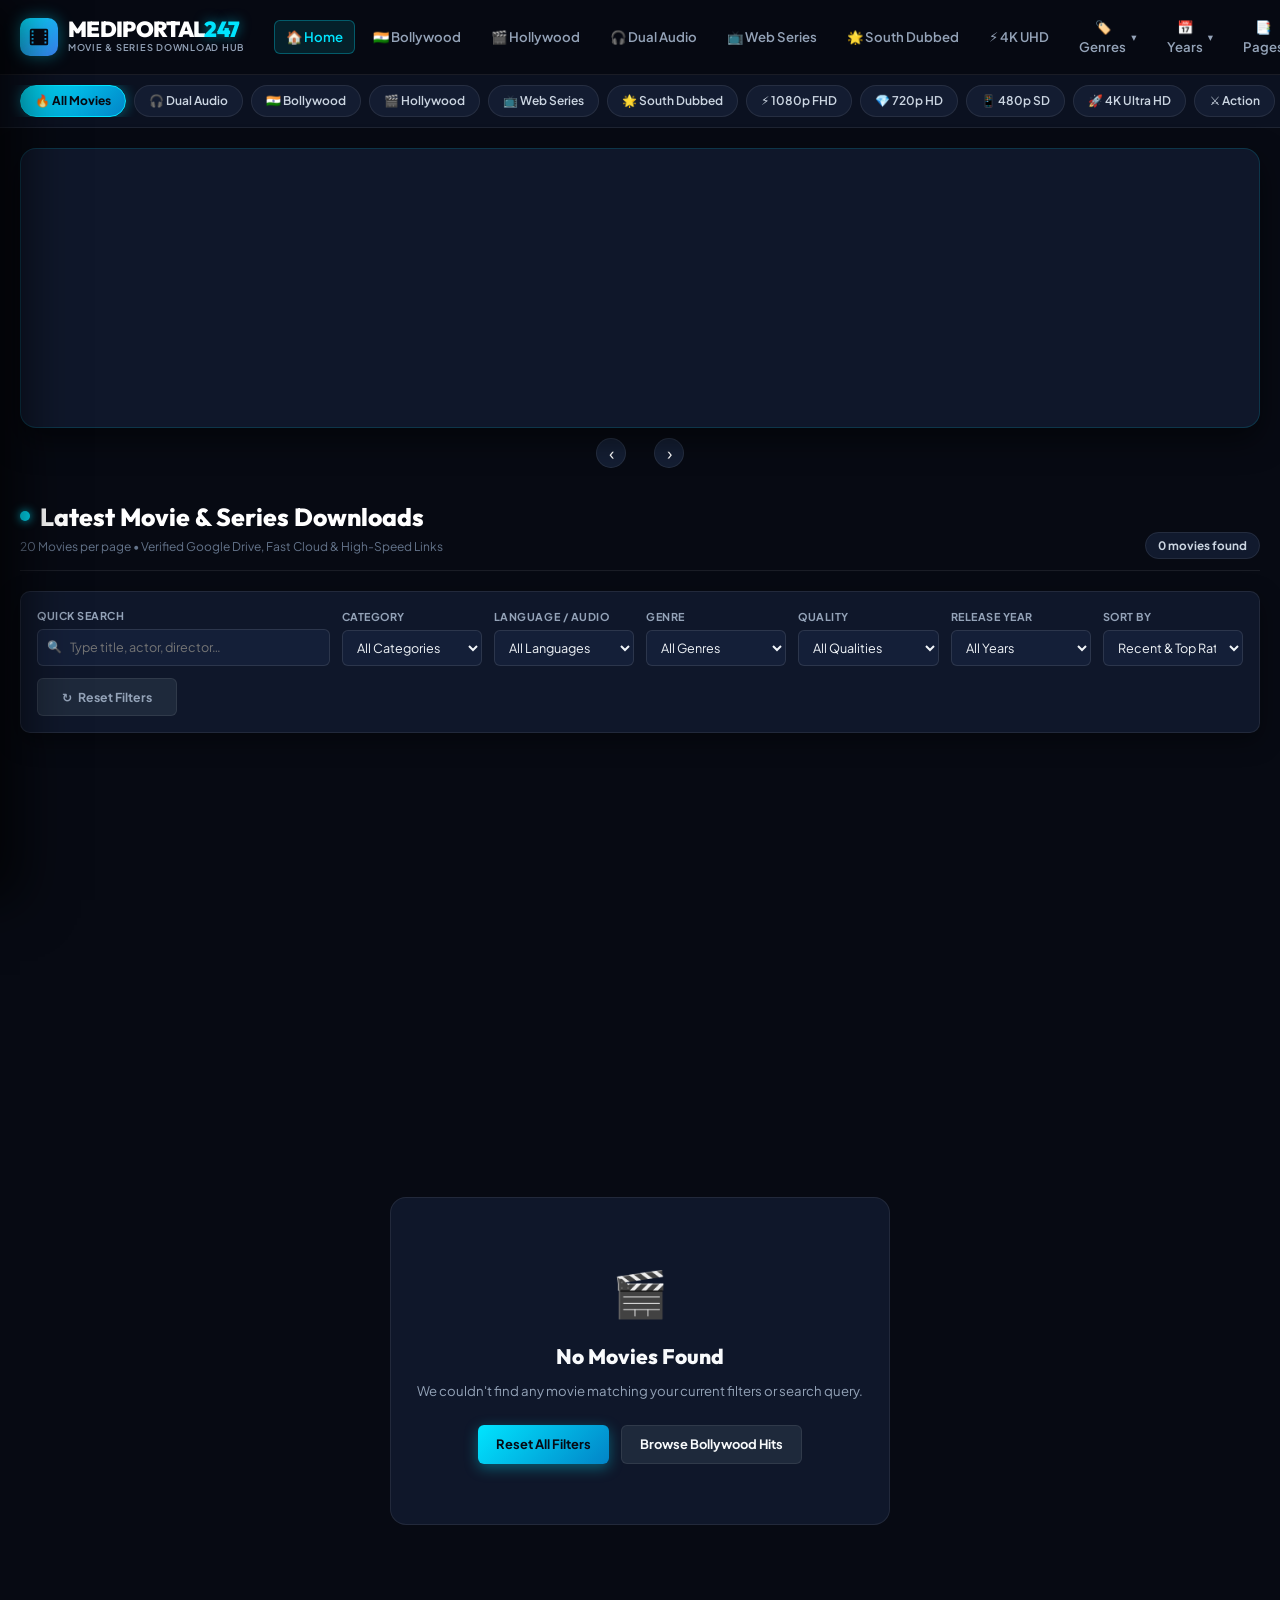
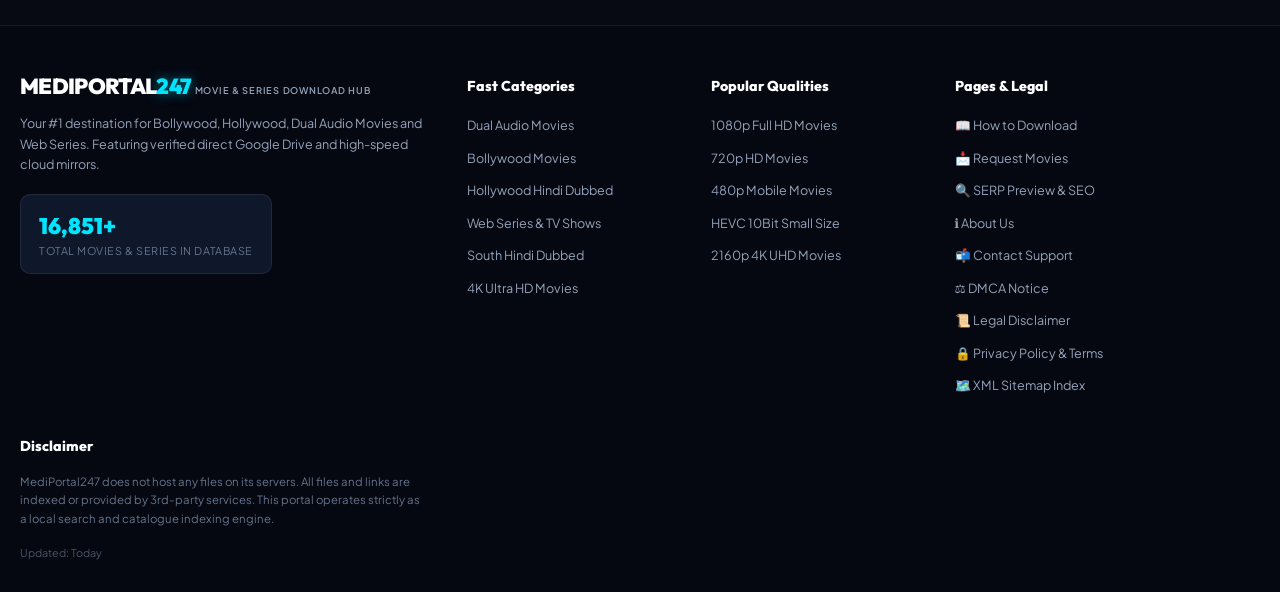
==== public/index.html @ 2651a48f "Configure Frozen-Flask build for Cloudflare Workers assets deployment" ====
<!doctype html>
<html lang="en">
<head>
  <meta charset="utf-8">
  <meta name="viewport" content="width=device-width, initial-scale=1">
  <meta name="theme-color" content="#070a13">
  
  <!-- Primary SEO Meta Tags -->
  <title>MediPortal247 — Download Bollywood, Hollywood &amp; Dual Audio Movies</title>
  <meta name="title" content="MediPortal247 — Download Bollywood, Hollywood &amp; Dual Audio Movies">
  <meta name="description" content="Download Bollywood, Hollywood, Dual Audio Movies and Web Series in 480p, 720p, 1080p and 4K Ultra HD. Fast Google Drive &amp; Cloud download links.">
  <meta name="robots" content="index, follow, max-image-preview:large, max-snippet:-1, max-video-preview:-1">
  <link rel="canonical" href="http://localhost/">

  <!-- Open Graph / Facebook -->
  <meta property="og:type" content="website">
  <meta property="og:url" content="http://localhost/">
  <meta property="og:title" content="MediPortal247 — Download Bollywood, Hollywood &amp; Dual Audio Movies">
  <meta property="og:description" content="Download Bollywood, Hollywood, Dual Audio Movies and Web Series in 480p, 720p, 1080p and 4K Ultra HD. Fast Google Drive &amp; Cloud download links.">
  <meta property="og:image" content="http://localhost/static/og-banner.png">
  <meta property="og:site_name" content="MediPortal247">

  <!-- Twitter / X -->
  <meta property="twitter:card" content="summary_large_image">
  <meta property="twitter:url" content="http://localhost/">
  <meta property="twitter:title" content="MediPortal247 — Download Bollywood, Hollywood &amp; Dual Audio Movies">
  <meta property="twitter:description" content="Download Bollywood, Hollywood, Dual Audio Movies and Web Series in 480p, 720p, 1080p and 4K Ultra HD. Fast Google Drive &amp; Cloud download links.">
  <meta property="twitter:image" content="http://localhost/static/og-banner.png">

  <!-- JSON-LD Structured Data for Google SERP Rich Snippets -->
  
  <script type="application/ld+json">
    {"@context": "https://schema.org", "@graph": [{"@type": "WebSite", "name": "MediPortal247", "potentialAction": {"@type": "SearchAction", "query-input": "required name=search_term_string", "target": "http://localhost/?q={search_term_string}"}, "url": "http://localhost"}, {"@type": "BreadcrumbList", "itemListElement": [{"@type": "ListItem", "item": "http://localhost", "name": "Home", "position": 1}]}]}
  </script>
  

  <!-- Fonts & Stylesheets -->
  <link rel="preconnect" href="https://fonts.googleapis.com">
  <link rel="preconnect" href="https://fonts.gstatic.com" crossorigin>
  <link href="https://fonts.googleapis.com/css2?family=Plus+Jakarta+Sans:wght@400;500;600;700;800&family=Outfit:wght@500;600;700;800;900&display=swap" rel="stylesheet">
  <link rel="stylesheet" href="/static/style.css">

  <script>
    window.INITIAL_MOVIE_ID = null;
    window.INITIAL_PAGE = null;
    window.INITIAL_CATEGORY = null;
    window.INITIAL_GENRE = null;
    window.INITIAL_YEAR = null;
  </script>
  <script src="/static/app.js" defer></script>
</head>
<body>
  <!-- Main Header & Navigation -->
  <header class="topbar" id="main-header">
    <div class="topbar-inner">
      <button class="menu-toggle" id="menu-toggle" type="button" aria-label="Toggle mobile menu" aria-expanded="false">
        <span class="hamburger-line"></span>
        <span class="hamburger-line"></span>
        <span class="hamburger-line"></span>
      </button>

      <a class="brand" href="/" aria-label="MediPortal247 home">
        <span class="brand-icon">
          <svg viewBox="0 0 24 24" width="22" height="22" fill="currentColor"><path d="M4 3h16a2 2 0 0 1 2 2v14a2 2 0 0 1-2 2H4a2 2 0 0 1-2-2V5a2 2 0 0 1 2-2zm0 2v2h2V5H4zm16 0h-2v2h2V5zM4 9v2h2V9H4zm16 0h-2v2h2V9zM4 13v2h2v-2H4zm16 0h-2v2h2v-2zM4 17v2h2v-2H4zm16 0h-2v2h2v-2zM8 5h8v14H8V5z"/></svg>
        </span>
        <div class="brand-text">
          <span class="brand-title">MEDIPORTAL<span class="brand-accent">247</span></span>
          <span class="brand-sub">Movie &amp; Series Download Hub</span>
        </div>
      </a>

      <!-- Desktop Navigation Bar -->
      <nav class="desktop-nav" aria-label="Primary navigation">
        <a class="nav-link" href="/" data-category="all">🏠 Home</a>
        <a class="nav-link" href="/?category=bollywood" data-category="bollywood">🇮🇳 Bollywood</a>
        <a class="nav-link" href="/?category=hollywood" data-category="hollywood">🎬 Hollywood</a>
        <a class="nav-link" href="/?category=dual-audio" data-category="dual-audio">🎧 Dual Audio</a>
        <a class="nav-link" href="/?category=web-series" data-category="web-series">📺 Web Series</a>
        <a class="nav-link" href="/?category=south-dubbed" data-category="south-dubbed">🌟 South Dubbed</a>
        <a class="nav-link" href="/?category=4k" data-category="4k">⚡ 4K UHD</a>

        <!-- Dropdowns -->
        <div class="nav-dropdown">
          <button class="dropdown-trigger" type="button">🏷️ Genres <span class="arrow">▾</span></button>
          <div class="dropdown-menu genres-dropdown" id="desktop-genres-dropdown">
            <a href="/?genre=Action" data-genre="Action">Action</a>
            <a href="/?genre=Adventure" data-genre="Adventure">Adventure</a>
            <a href="/?genre=Animation" data-genre="Animation">Animation</a>
            <a href="/?genre=Comedy" data-genre="Comedy">Comedy</a>
            <a href="/?genre=Crime" data-genre="Crime">Crime</a>
            <a href="/?genre=Drama" data-genre="Drama">Drama</a>
            <a href="/?genre=Horror" data-genre="Horror">Horror</a>
            <a href="/?genre=Mystery" data-genre="Mystery">Mystery</a>
            <a href="/?genre=Romance" data-genre="Romance">Romance</a>
            <a href="/?genre=Sci-Fi" data-genre="Sci-Fi">Sci-Fi</a>
            <a href="/?genre=Thriller" data-genre="Thriller">Thriller</a>
          </div>
        </div>

        <div class="nav-dropdown">
          <button class="dropdown-trigger" type="button">📅 Years <span class="arrow">▾</span></button>
          <div class="dropdown-menu years-dropdown" id="desktop-years-dropdown">
            <a href="/?year=2026" data-year="2026">2026</a>
            <a href="/?year=2025" data-year="2025">2025</a>
            <a href="/?year=2024" data-year="2024">2024</a>
            <a href="/?year=2023" data-year="2023">2023</a>
            <a href="/?year=2022" data-year="2022">2022</a>
            <a href="/?year=2021" data-year="2021">2021</a>
            <a href="/?year=2020" data-year="2020">2020</a>
            <a href="/?year=2010s" data-year="2010s">2010–2019</a>
            <a href="/?year=2000s" data-year="2000s">2000–2009</a>
            <a href="/?year=1990s" data-year="1990s">1990–1999</a>
          </div>
        </div>

        <!-- Guides & Pages Dropdown -->
        <div class="nav-dropdown">
          <button class="dropdown-trigger" type="button">📑 Pages <span class="arrow">▾</span></button>
          <div class="dropdown-menu pages-dropdown">
            <a href="/how-to-download">📖 How to Download</a>
            <a href="/request-movies">📩 Request Movies</a>
            <a href="/serp-preview">🔍 SERP Preview &amp; SEO</a>
            <a href="/about">ℹ️ About Us</a>
            <a href="/contact">📬 Contact Us</a>
            <a href="/dmca">⚖️ DMCA Disclaimer</a>
            <a href="/disclaimer">📜 Site Disclaimer</a>
            <a href="/privacy-policy">🔒 Privacy Policy</a>
          </div>
        </div>
      </nav>

      <!-- Instant Search in Topbar -->
      <div class="header-search-wrap">
        <form class="header-search-form" id="header-search-form" action="/" method="get">
          <input
            id="header-search-input"
            name="q"
            type="search"
            placeholder="Search 16,850+ movies, series, cast…"
            autocomplete="off"
            spellcheck="false"
            aria-label="Search movies and series"
          >
          <button class="search-submit-btn" type="submit" aria-label="Search">
            <svg viewBox="0 0 24 24" width="18" height="18" fill="none" stroke="currentColor" stroke-width="2.5"><circle cx="11" cy="11" r="8"/><path d="m21 21-4.35-4.35"/></svg>
          </button>
          <button class="search-clear-btn" id="header-search-clear" type="button" aria-label="Clear search" hidden>×</button>
          <kbd class="search-shortcut" title="Press / to search">/</kbd>
        </form>

        <!-- Live Search Suggestions Popup -->
        <div class="search-suggestions-box" id="search-suggestions" hidden>
          <div class="suggestions-list" id="suggestions-list"></div>
          <div class="suggestions-footer">
            <span>Press <kbd>ENTER</kbd> for all results</span>
          </div>
        </div>
      </div>
    </div>
  </header>

  <!-- Mobile Drawer Menu -->
  <div class="mobile-drawer" id="mobile-drawer" aria-hidden="true">
    <div class="drawer-header">
      <div class="drawer-brand">
        <span class="brand-title">MEDIPORTAL<span class="brand-accent">247</span></span>
      </div>
      <button class="drawer-close" id="drawer-close" type="button" aria-label="Close menu">✕</button>
    </div>
    <div class="drawer-content">
      <div class="drawer-section">
        <p class="drawer-heading">ESSENTIAL PAGES</p>
        <div class="drawer-nav">
          <a class="drawer-link" href="/how-to-download">📖 How to Download</a>
          <a class="drawer-link" href="/request-movies">📩 Request Movies</a>
          <a class="drawer-link" href="/serp-preview">🔍 SERP Preview &amp; SEO</a>
          <a class="drawer-link" href="/about">ℹ️ About MediPortal247</a>
          <a class="drawer-link" href="/contact">📬 Contact Us</a>
          <a class="drawer-link" href="/dmca">⚖️ DMCA Disclaimer</a>
          <a class="drawer-link" href="/disclaimer">📜 Site Disclaimer</a>
          <a class="drawer-link" href="/privacy-policy">🔒 Privacy Policy</a>
        </div>
      </div>
      <div class="drawer-section">
        <p class="drawer-heading">CATEGORIES</p>
        <div class="drawer-nav">
          <a class="drawer-link" href="/?category=all" data-category="all">🔥 All Releases</a>
          <a class="drawer-link" href="/?category=dual-audio" data-category="dual-audio">🎧 Dual Audio [Hindi-Eng]</a>
          <a class="drawer-link" href="/?category=bollywood" data-category="bollywood">🇮🇳 Bollywood Movies</a>
          <a class="drawer-link" href="/?category=hollywood" data-category="hollywood">🎬 Hollywood Movies</a>
          <a class="drawer-link" href="/?category=web-series" data-category="web-series">📺 Web Series / TV Shows</a>
          <a class="drawer-link" href="/?category=south-dubbed" data-category="south-dubbed">🌟 South Hindi Dubbed</a>
          <a class="drawer-link" href="/?category=4k" data-category="4k">⚡ 4K Ultra HD</a>
        </div>
      </div>
      <div class="drawer-section">
        <p class="drawer-heading">POPULAR GENRES</p>
        <div class="drawer-chips" id="drawer-genres-list"></div>
      </div>
      <div class="drawer-section">
        <p class="drawer-heading">RELEASE YEARS</p>
        <div class="drawer-chips" id="drawer-years-list"></div>
      </div>
    </div>
  </div>
  <div class="drawer-backdrop" id="drawer-backdrop"></div>

  <!-- Main Content Body -->
  <main>
    
<!-- Quick Category Pills (Signature Category Bar) -->
<nav class="quick-pills-bar" aria-label="Quick Category Filters">
  <div class="pills-scroll-container" id="category-pills">
    <button class="pill-chip active" type="button" data-category="all">🔥 All Movies</button>
    <button class="pill-chip" type="button" data-category="dual-audio">🎧 Dual Audio</button>
    <button class="pill-chip" type="button" data-category="bollywood">🇮🇳 Bollywood</button>
    <button class="pill-chip" type="button" data-category="hollywood">🎬 Hollywood</button>
    <button class="pill-chip" type="button" data-category="web-series">📺 Web Series</button>
    <button class="pill-chip" type="button" data-category="south-dubbed">🌟 South Dubbed</button>
    <button class="pill-chip" type="button" data-quality="1080p">⚡ 1080p FHD</button>
    <button class="pill-chip" type="button" data-quality="720p">💎 720p HD</button>
    <button class="pill-chip" type="button" data-quality="480p">📱 480p SD</button>
    <button class="pill-chip" type="button" data-category="4k">🚀 4K Ultra HD</button>
    <button class="pill-chip" type="button" data-genre="Action">⚔️ Action</button>
    <button class="pill-chip" type="button" data-genre="Comedy">😂 Comedy</button>
    <button class="pill-chip" type="button" data-genre="Horror">😱 Horror</button>
    <button class="pill-chip" type="button" data-genre="Sci-Fi">🚀 Sci-Fi</button>
    <button class="pill-chip" type="button" data-genre="Thriller">🕵️ Thriller</button>
    <button class="pill-chip" type="button" data-genre="Romance">❤️ Romance</button>
    <button class="pill-chip" type="button" data-genre="Drama">🎭 Drama</button>
    <button class="pill-chip" type="button" data-genre="Animation">🎨 Animation</button>
  </div>
</nav>

<!-- Trending / Featured Hero Banner (VegaMovies & Movies4u style) -->
<section class="featured-hero" id="featured-hero" aria-label="Featured Releases">
  <div class="featured-container" id="featured-slider">
    <div class="featured-slide skeleton-slide">
      <div class="slide-backdrop"></div>
      <div class="slide-content">
        <span class="slide-tag">⚡ FEATURED SPOTLIGHT</span>
        <h2 class="slide-title">Loading Featured Movies…</h2>
        <p class="slide-meta">Please wait while the library syncs</p>
      </div>
    </div>
  </div>
  <div class="slider-controls">
    <button class="slider-arrow prev-slide" id="prev-slide" type="button" aria-label="Previous slide">‹</button>
    <div class="slider-dots" id="slider-dots"></div>
    <button class="slider-arrow next-slide" id="next-slide" type="button" aria-label="Next slide">›</button>
  </div>
</section>

<!-- Main Movie Library Section -->
<section class="library-section" id="library">
  <!-- Section Header -->
  <div class="library-header">
    <div class="header-titles">
      <div class="title-with-badge">
        <span class="dot-indicator"></span>
        <h1 class="section-title" id="catalog-title">Latest Movie &amp; Series Downloads</h1>
      </div>
      <p class="section-subtitle">20 Movies per page • Verified Google Drive, Fast Cloud &amp; High-Speed Links</p>
    </div>
    <div class="results-stats">
      <span class="count-badge" id="results-count-badge">Loading titles…</span>
    </div>
  </div>

  <!-- Advanced Filter & Search Toolbar -->
  <div class="filter-toolbar" id="filter-toolbar">
    <div class="toolbar-grid">
      <!-- Keyword Search -->
      <div class="filter-field search-field">
        <label for="filter-search-input" class="field-label">Quick Search</label>
        <div class="input-wrap">
          <span class="input-icon">🔍</span>
          <input id="filter-search-input" type="search" placeholder="Type title, actor, director…" autocomplete="off">
        </div>
      </div>

      <!-- Category Selector -->
      <div class="filter-field">
        <label for="category-select" class="field-label">Category</label>
        <select id="category-select">
          <option value="all">All Categories</option>
          <option value="dual-audio">Dual Audio [Hindi-Eng]</option>
          <option value="bollywood">Bollywood (Hindi)</option>
          <option value="hollywood">Hollywood (English)</option>
          <option value="web-series">Web Series / TV Shows</option>
          <option value="south-dubbed">South Hindi Dubbed</option>
          <option value="4k">4K Ultra HD</option>
        </select>
      </div>

      <!-- Language Selector -->
      <div class="filter-field">
        <label for="language-select" class="field-label">Language / Audio</label>
        <select id="language-select">
          <option value="">All Languages</option>
        </select>
      </div>

      <!-- Genre Selector -->
      <div class="filter-field">
        <label for="genre-select" class="field-label">Genre</label>
        <select id="genre-select">
          <option value="">All Genres</option>
        </select>
      </div>

      <!-- Quality Selector -->
      <div class="filter-field">
        <label for="quality-select" class="field-label">Quality</label>
        <select id="quality-select">
          <option value="">All Qualities</option>
          <option value="480p">480p SD (Mobile)</option>
          <option value="720p">720p HD</option>
          <option value="1080p">1080p Full HD</option>
          <option value="2160p">2160p 4K UHD</option>
          <option value="hevc">HEVC / 10Bit</option>
        </select>
      </div>

      <!-- Release Year Selector -->
      <div class="filter-field">
        <label for="year-select" class="field-label">Release Year</label>
        <select id="year-select">
          <option value="">All Years</option>
          <option value="2026">2026</option>
          <option value="2025">2025</option>
          <option value="2024">2024</option>
          <option value="2023">2023</option>
          <option value="2022">2022</option>
          <option value="2021">2021</option>
          <option value="2020">2020</option>
          <option value="2010s">2010–2019</option>
          <option value="2000s">2000–2009</option>
          <option value="1990s">1990–1999</option>
          <option value="classic">Classics (&lt; 1990)</option>
        </select>
      </div>

      <!-- Sort Selector -->
      <div class="filter-field">
        <label for="sort-select" class="field-label">Sort By</label>
        <select id="sort-select">
          <option value="newest">Recent &amp; Top Rated (Featured)</option>
          <option value="rating">Top IMDb Rating ★</option>
          <option value="year">Release Year (Newest)</option>
          <option value="title">Title (A to Z)</option>
        </select>
      </div>

      <!-- Reset Button -->
      <div class="filter-field button-field">
        <button class="reset-filters-btn" id="reset-filters-btn" type="button">
          <span>↻</span> Reset Filters
        </button>
      </div>
    </div>

    <!-- Active Filter Tags Row -->
    <div class="active-tags-row" id="active-tags-row" hidden>
      <span class="active-tags-label">Active Filters:</span>
      <div class="tags-container" id="tags-container"></div>
      <button class="clear-all-tags-btn" id="clear-all-tags-btn" type="button">Clear All</button>
    </div>
  </div>

  <!-- Status / Error Notification -->
  <div class="status-banner" id="status-banner" role="alert" hidden>
    <span class="status-icon">⚠️</span>
    <span class="status-message" id="status-message"></span>
    <button class="status-retry-btn" id="status-retry-btn" type="button">Retry</button>
  </div>

  <!-- Movie Cards Grid (Strictly 20 movies per page) -->
  <div class="movies-grid" id="movies-grid" aria-live="polite">
    <!-- Rendered by JavaScript -->
  </div>

  <!-- Empty State -->
  <div class="empty-state-box" id="empty-state" hidden>
    <div class="empty-icon-wrap">🎬</div>
    <h2 class="empty-title">No Movies Found</h2>
    <p class="empty-desc">We couldn't find any movie matching your current filters or search query.</p>
    <div class="empty-actions">
      <button class="btn btn-primary" id="empty-reset-btn" type="button">Reset All Filters</button>
      <button class="btn btn-secondary" id="empty-browse-btn" type="button">Browse Bollywood Hits</button>
    </div>
  </div>

  <!-- Pagination (20 movies in every page) -->
  <nav class="pagination-bar" id="pagination-bar" aria-label="Page navigation">
    <div class="pagination-info" id="pagination-info">Page 1 of 843</div>
    <div class="pagination-links" id="pagination-links"></div>
    <div class="page-jump-box">
      <label for="page-jump-input" class="jump-label">Go to:</label>
      <input id="page-jump-input" type="number" min="1" max="999" placeholder="Page" aria-label="Go to page number">
      <button id="page-jump-btn" type="button">Go</button>
    </div>
  </nav>
</section>

<!-- Full Movie Details & Download Modal (MediPortal247 Layout) -->
<dialog class="movie-modal" id="movie-modal" aria-labelledby="modal-movie-title">
  <div class="modal-backdrop-close" id="modal-backdrop-close"></div>
  <div class="modal-window">
    <button class="modal-close-btn" id="modal-close-btn" type="button" aria-label="Close dialog">✕</button>
    
    <div class="modal-loading-state" id="modal-loading">
      <div class="spinner"></div>
      <p>Loading full movie details &amp; high-speed download links…</p>
    </div>

    <article class="modal-body" id="modal-body" hidden>
      <!-- Breadcrumb Navigation -->
      <nav class="modal-breadcrumb" aria-label="Breadcrumb">
        <a href="/" id="modal-bc-home">Home</a>
        <span class="bc-sep">›</span>
        <span id="modal-bc-category">Movies</span>
        <span class="bc-sep">›</span>
        <span class="bc-current" id="modal-bc-title">Title</span>
      </nav>

      <!-- Movie Header Banner -->
      <div class="modal-header-banner">
        <h1 class="modal-title" id="modal-movie-title">Movie Title</h1>
        <div class="modal-badges" id="modal-header-badges">
          <span class="badge badge-year" id="modal-badge-year">2025</span>
          <span class="badge badge-rating" id="modal-badge-rating">★ 7.5</span>
          <span class="badge badge-quality" id="modal-badge-quality">1080p | 720p | 480p</span>
          <span class="badge badge-audio" id="modal-badge-audio">Dual Audio</span>
          <span class="badge badge-format" id="modal-badge-format">WEB-DL</span>
        </div>
      </div>

      <!-- Hero Card: Poster + Specs Info Table (VegaMovies Style) -->
      <div class="modal-specs-grid">
        <div class="modal-poster-col">
          <div class="modal-poster-wrap">
            <img id="modal-poster-img" src="" alt="Movie Poster" loading="eager">
          </div>
          <a href="#download-section" class="jump-download-btn">
            <span>📥 Jump to Download Links</span>
          </a>
        </div>

        <div class="modal-info-col">
          <div class="specs-table-card">
            <h2 class="card-section-heading">📌 Movie Information &amp; Technical Specs</h2>
            <dl class="specs-list" id="modal-specs-list">
              <!-- Dynamically populated with EVERY piece of data -->
            </dl>
          </div>
        </div>
      </div>

      <!-- Synopsis / Storyline -->
      <section class="modal-storyline-section">
        <h2 class="card-section-heading">📖 Storyline &amp; Synopsis</h2>
        <blockquote class="storyline-quote" id="modal-storyline-text">
          Movie synopsis will appear here.
        </blockquote>
      </section>

      <!-- Official YouTube Trailer -->
      <section class="modal-trailer-section" id="modal-trailer-container" hidden>
        <h2 class="card-section-heading">🎬 Official Trailer</h2>
        <div class="trailer-embed-wrap" id="modal-trailer-embed">
          <!-- iframe inserted by JS -->
        </div>
      </section>

      <!-- Screenshots Gallery Section -->
      <section class="modal-screenshots-section" id="modal-screenshots-section" hidden>
        <div class="screenshots-header">
          <h2 class="card-section-heading">📸 ScreenShots: (Must See Before Downloading)</h2>
          <span class="screenshots-note">Click any image to enlarge in full-resolution</span>
        </div>
        <div class="screenshots-grid" id="modal-screenshots-grid">
          <!-- Screenshot images inserted by JS -->
        </div>
      </section>

      <!-- Signature Download Links Section -->
      <section class="modal-download-section" id="download-section">
        <div class="download-banner-header">
          <span class="dl-icon">📥</span>
          <div>
            <h2 class="dl-heading">DOWNLOAD LINKS</h2>
            <p class="dl-subheading">Fast Google Drive, High Speed Cloud &amp; Mirror Links</p>
          </div>
        </div>

        <!-- Download instructions callout -->
        <div class="download-tips-callout">
          <div class="tip-icon">💡</div>
          <div class="tip-text">
            <strong>How to Download:</strong> Select your desired quality tier below. For fastest speeds with no ads, choose <strong>Google Drive</strong> or <strong>Fast Cloud</strong>. If any link is expired or busy, click <strong>Download Links</strong> for mirror servers. Read our <a href="/how-to-download" style="color:var(--accent-cyan);text-decoration:underline;">How to Download Tutorial</a> for full help.
          </div>
        </div>

        <!-- Structured Quality Tiers -->
        <div class="download-tiers-list" id="modal-download-tiers">
          <!-- Tiers inserted by JS -->
        </div>

        <!-- Fallback when no direct download links -->
        <div class="download-fallback-card" id="modal-download-fallback" hidden>
          <p>Direct download links are archived on the source server. Visit the original post to download:</p>
          <a class="source-link-btn" id="modal-source-link" href="#" target="_blank" rel="noopener noreferrer">
            🌐 Open Original Download Page ↗
          </a>
        </div>
      </section>

      <!-- Related / Recommended Movies -->
      <section class="modal-related-section" id="modal-related-section">
        <h2 class="card-section-heading">✨ You May Also Like (Recommended Titles)</h2>
        <div class="related-movies-grid" id="modal-related-grid">
          <!-- Related cards -->
        </div>
      </section>
    </article>
  </div>
</dialog>

  </main>

  <!-- Screenshot Lightbox Modal -->
  <dialog class="lightbox-modal" id="lightbox-modal" aria-label="Screenshot lightbox">
    <button class="lightbox-close-btn" id="lightbox-close" type="button" aria-label="Close lightbox">✕</button>
    <div class="lightbox-image-wrap">
      <img id="lightbox-img" src="" alt="Movie Screenshot Preview">
    </div>
  </dialog>

  <!-- Copy Alert Toast Notification -->
  <div class="toast-notification" id="toast-notification" role="status" aria-live="polite" hidden>
    <span class="toast-icon">✓</span>
    <span class="toast-message" id="toast-message">Link copied to clipboard!</span>
  </div>

  <!-- Site Footer -->
  <footer class="site-footer">
    <div class="footer-inner">
      <div class="footer-col brand-col">
        <div class="footer-brand">
          <span class="brand-title">MEDIPORTAL<span class="brand-accent">247</span></span>
          <span class="brand-sub">Movie &amp; Series Download Hub</span>
        </div>
        <p class="footer-desc">
          Your #1 destination for Bollywood, Hollywood, Dual Audio Movies and Web Series. Featuring verified direct Google Drive and high-speed cloud mirrors.
        </p>
        <div class="library-counter-card">
          <span class="counter-num" id="footer-total-count">16,851+</span>
          <span class="counter-label">Total Movies &amp; Series in Database</span>
        </div>
      </div>

      <div class="footer-col">
        <h3 class="footer-heading">Fast Categories</h3>
        <ul class="footer-links">
          <li><a href="/?category=dual-audio" data-category="dual-audio">Dual Audio Movies</a></li>
          <li><a href="/?category=bollywood" data-category="bollywood">Bollywood Movies</a></li>
          <li><a href="/?category=hollywood" data-category="hollywood">Hollywood Hindi Dubbed</a></li>
          <li><a href="/?category=web-series" data-category="web-series">Web Series &amp; TV Shows</a></li>
          <li><a href="/?category=south-dubbed" data-category="south-dubbed">South Hindi Dubbed</a></li>
          <li><a href="/?category=4k" data-category="4k">4K Ultra HD Movies</a></li>
        </ul>
      </div>

      <div class="footer-col">
        <h3 class="footer-heading">Popular Qualities</h3>
        <ul class="footer-links">
          <li><a href="/?quality=1080p" data-quality="1080p">1080p Full HD Movies</a></li>
          <li><a href="/?quality=720p" data-quality="720p">720p HD Movies</a></li>
          <li><a href="/?quality=480p" data-quality="480p">480p Mobile Movies</a></li>
          <li><a href="/?quality=hevc" data-quality="hevc">HEVC 10Bit Small Size</a></li>
          <li><a href="/?quality=2160p" data-quality="2160p">2160p 4K UHD Movies</a></li>
        </ul>
      </div>

      <div class="footer-col">
        <h3 class="footer-heading">Pages &amp; Legal</h3>
        <ul class="footer-links">
          <li><a href="/how-to-download">📖 How to Download</a></li>
          <li><a href="/request-movies">📩 Request Movies</a></li>
          <li><a href="/serp-preview">🔍 SERP Preview &amp; SEO</a></li>
          <li><a href="/about">ℹ️ About Us</a></li>
          <li><a href="/contact">📬 Contact Support</a></li>
          <li><a href="/dmca">⚖️ DMCA Notice</a></li>
          <li><a href="/disclaimer">📜 Legal Disclaimer</a></li>
          <li><a href="/privacy-policy">🔒 Privacy Policy &amp; Terms</a></li>
          <li><a href="/sitemap.xml" target="_blank">🗺️ XML Sitemap Index</a></li>
        </ul>
      </div>

      <div class="footer-col full-width-disclaimer">
        <h3 class="footer-heading">Disclaimer</h3>
        <p class="footer-disclaimer">
          MediPortal247 does not host any files on its servers. All files and links are indexed or provided by 3rd-party services. This portal operates strictly as a local search and catalogue indexing engine.
        </p>
        <span class="footer-copyright" id="footer-updated-at">Updated: Today</span>
      </div>
    </div>
  </footer>

  
</body>
</html>
---- static/style.css ----
/* ==========================================================================
   MEDIPORTAL247 THEME - CORE STYLES
   Inspired by BollyFlix, VegaMovies, and Movies4u
   ========================================================================== */

:root {
  color-scheme: dark;
  --bg-main: #070a13;
  --bg-surface: #0f172a;
  --bg-surface-raised: #162038;
  --bg-card: #111a2e;
  --bg-card-hover: #172440;
  
  --text-main: #f8fafc;
  --text-muted: #94a3b8;
  --text-dim: #64748b;
  
  /* Brand Accents */
  --accent-cyan: #00e5ff;
  --accent-cyan-glow: rgba(0, 229, 255, 0.35);
  --accent-emerald: #10b981;
  --accent-emerald-glow: rgba(16, 185, 129, 0.35);
  --accent-gold: #ffb703;
  --accent-gold-glow: rgba(255, 183, 3, 0.35);
  --accent-blue: #3b82f6;
  --accent-purple: #8b5cf6;
  --accent-red: #ef4444;

  --border-subtle: rgba(255, 255, 255, 0.08);
  --border-hover: rgba(0, 229, 255, 0.3);
  --radius-sm: 6px;
  --radius-md: 10px;
  --radius-lg: 16px;
  --radius-xl: 22px;
  
  --font-sans: "Plus Jakarta Sans", system-ui, -apple-system, sans-serif;
  --font-display: "Outfit", var(--font-sans);
  
  --transition-fast: 0.15s ease;
  --transition-normal: 0.25s ease;
  --transition-smooth: 0.4s cubic-bezier(0.16, 1, 0.3, 1);
}

*, *::before, *::after {
  box-sizing: border-box;
  margin: 0;
  padding: 0;
}

[hidden] {
  display: none !important;
}

dialog:not([open]) {
  display: none !important;
}

html {
  scroll-behavior: smooth;
  font-size: 15px;
}

body {
  background-color: var(--bg-main);
  color: var(--text-main);
  font-family: var(--font-sans);
  line-height: 1.5;
  min-height: 100vh;
  display: flex;
  flex-direction: column;
  overflow-x: hidden;
  -webkit-font-smoothing: antialiased;
}

main {
  flex: 1;
}

a {
  color: inherit;
  text-decoration: none;
}

button, input, select {
  font: inherit;
  color: inherit;
}

img {
  max-width: 100%;
  height: auto;
  display: block;
}

/* Custom Scrollbar */
::-webkit-scrollbar {
  width: 8px;
  height: 8px;
}
::-webkit-scrollbar-track {
  background: var(--bg-main);
}
::-webkit-scrollbar-thumb {
  background: #1e293b;
  border-radius: 4px;
}
::-webkit-scrollbar-thumb:hover {
  background: #334155;
}

/* ==========================================================================
   TOP ANNOUNCEMENT BAR
   ========================================================================== */
.announcement-bar {
  background: linear-gradient(90deg, #0c1222 0%, #172554 50%, #0c1222 100%);
  border-bottom: 1px solid rgba(0, 229, 255, 0.15);
  font-size: 0.78rem;
  padding: 6px 16px;
  position: relative;
  z-index: 50;
}

.announcement-content {
  max-width: 1440px;
  margin: 0 auto;
  display: flex;
  align-items: center;
  justify-content: space-between;
  gap: 12px;
  white-space: nowrap;
  overflow: hidden;
}

.badge-pulse {
  background: var(--accent-red);
  color: #fff;
  font-size: 0.65rem;
  font-weight: 800;
  padding: 2px 7px;
  border-radius: 12px;
  letter-spacing: 0.05em;
  display: inline-flex;
  align-items: center;
  box-shadow: 0 0 10px rgba(239, 68, 68, 0.5);
}

.ticker-text {
  color: #cbd5e1;
  overflow: hidden;
  text-overflow: ellipsis;
}
.ticker-text strong {
  color: var(--accent-cyan);
}

.library-tag {
  background: rgba(0, 229, 255, 0.12);
  color: var(--accent-cyan);
  border: 1px solid rgba(0, 229, 255, 0.3);
  padding: 2px 8px;
  border-radius: var(--radius-sm);
  font-weight: 700;
  font-size: 0.68rem;
  letter-spacing: 0.04em;
}

@media (max-width: 768px) {
  .library-tag { display: none; }
  .announcement-bar { font-size: 0.72rem; }
}

/* ==========================================================================
   HEADER & NAVIGATION
   ========================================================================== */
.topbar {
  position: sticky;
  top: 0;
  z-index: 40;
  background: rgba(7, 10, 19, 0.92);
  backdrop-filter: blur(14px);
  -webkit-backdrop-filter: blur(14px);
  border-bottom: 1px solid var(--border-subtle);
  transition: box-shadow var(--transition-normal);
}

.topbar-inner {
  max-width: 1440px;
  margin: 0 auto;
  padding: 10px 20px;
  display: flex;
  align-items: center;
  gap: 20px;
}

/* Brand */
.brand {
  display: flex;
  align-items: center;
  gap: 10px;
  flex-shrink: 0;
}

.brand-icon {
  width: 38px;
  height: 38px;
  border-radius: var(--radius-md);
  background: linear-gradient(135deg, #00e5ff 0%, #3b82f6 100%);
  display: flex;
  align-items: center;
  justify-content: center;
  color: #070a13;
  box-shadow: 0 0 16px rgba(0, 229, 255, 0.4);
}

.brand-text {
  display: flex;
  flex-direction: column;
}

.brand-title {
  font-family: var(--font-display);
  font-size: 1.45rem;
  font-weight: 900;
  letter-spacing: -0.03em;
  color: #fff;
  line-height: 1;
}

.brand-accent {
  color: var(--accent-cyan);
  text-shadow: 0 0 12px rgba(0, 229, 255, 0.5);
}

.brand-sub {
  font-size: 0.62rem;
  font-weight: 600;
  letter-spacing: 0.08em;
  color: var(--text-muted);
  text-transform: uppercase;
}

/* Desktop Nav */
.desktop-nav {
  display: flex;
  align-items: center;
  gap: 6px;
  margin-left: 10px;
}

.nav-link {
  font-size: 0.88rem;
  font-weight: 600;
  color: var(--text-muted);
  padding: 7px 12px;
  border-radius: var(--radius-sm);
  transition: all var(--transition-fast);
  white-space: nowrap;
}

.nav-link:hover {
  color: #fff;
  background: rgba(255, 255, 255, 0.06);
}

.nav-link.active {
  color: var(--accent-cyan);
  background: rgba(0, 229, 255, 0.1);
  box-shadow: inset 0 0 0 1px rgba(0, 229, 255, 0.3);
}

/* Nav Dropdown */
.nav-dropdown {
  position: relative;
}

.dropdown-trigger {
  background: none;
  border: none;
  font-size: 0.88rem;
  font-weight: 600;
  color: var(--text-muted);
  padding: 7px 12px;
  border-radius: var(--radius-sm);
  cursor: pointer;
  display: inline-flex;
  align-items: center;
  gap: 5px;
  transition: all var(--transition-fast);
}

.dropdown-trigger:hover {
  color: #fff;
  background: rgba(255, 255, 255, 0.06);
}

.dropdown-trigger .arrow {
  font-size: 0.7rem;
  transition: transform var(--transition-fast);
}

.nav-dropdown:hover .dropdown-trigger .arrow {
  transform: rotate(180deg);
}

.dropdown-menu {
  position: absolute;
  top: 100%;
  left: 0;
  margin-top: 6px;
  background: #0f172a;
  border: 1px solid var(--border-subtle);
  border-radius: var(--radius-md);
  box-shadow: 0 16px 36px rgba(0, 0, 0, 0.6);
  padding: 8px;
  min-width: 180px;
  opacity: 0;
  visibility: hidden;
  transform: translateY(8px);
  transition: all var(--transition-normal);
  z-index: 60;
  display: grid;
  gap: 2px;
}

.genres-dropdown {
  grid-template-columns: repeat(2, 1fr);
  min-width: 260px;
}

.years-dropdown {
  grid-template-columns: repeat(2, 1fr);
  min-width: 220px;
}

.nav-dropdown:hover .dropdown-menu {
  opacity: 1;
  visibility: visible;
  transform: translateY(0);
}

.dropdown-menu a {
  padding: 7px 12px;
  font-size: 0.84rem;
  font-weight: 500;
  color: #cbd5e1;
  border-radius: var(--radius-sm);
  transition: all var(--transition-fast);
}

.dropdown-menu a:hover {
  color: var(--accent-cyan);
  background: rgba(0, 229, 255, 0.09);
  padding-left: 15px;
}

/* Header Search */
.header-search-wrap {
  position: relative;
  margin-left: auto;
  width: 320px;
}

.header-search-form {
  position: relative;
  display: flex;
  align-items: center;
}

.header-search-form input {
  width: 100%;
  background: #111a2e;
  border: 1px solid var(--border-subtle);
  border-radius: 20px;
  padding: 8px 65px 8px 16px;
  color: #fff;
  font-size: 0.85rem;
  outline: none;
  transition: all var(--transition-fast);
}

.header-search-form input:focus {
  border-color: var(--accent-cyan);
  box-shadow: 0 0 12px var(--accent-cyan-glow);
  background: #141f38;
}

.search-submit-btn {
  position: absolute;
  right: 6px;
  top: 50%;
  transform: translateY(-50%);
  background: none;
  border: none;
  color: var(--text-dim);
  cursor: pointer;
  display: flex;
  align-items: center;
  justify-content: center;
  padding: 4px;
  border-radius: 50%;
  transition: color var(--transition-fast);
}

.search-submit-btn:hover {
  color: var(--accent-cyan);
}

.search-clear-btn {
  position: absolute;
  right: 32px;
  top: 50%;
  transform: translateY(-50%);
  background: none;
  border: none;
  color: var(--text-dim);
  font-size: 1.1rem;
  cursor: pointer;
  padding: 2px 6px;
}
.search-clear-btn:hover { color: #fff; }

.search-shortcut {
  position: absolute;
  right: 32px;
  top: 50%;
  transform: translateY(-50%);
  background: rgba(255, 255, 255, 0.08);
  color: var(--text-dim);
  font-size: 0.65rem;
  padding: 2px 6px;
  border-radius: 4px;
  font-family: monospace;
  pointer-events: none;
}

/* Search Suggestions Popup */
.search-suggestions-box {
  position: absolute;
  top: 100%;
  right: 0;
  left: 0;
  margin-top: 8px;
  background: #0f172a;
  border: 1px solid rgba(0, 229, 255, 0.25);
  border-radius: var(--radius-md);
  box-shadow: 0 16px 36px rgba(0, 0, 0, 0.7);
  overflow: hidden;
  z-index: 70;
}

.suggestions-list {
  max-height: 380px;
  overflow-y: auto;
}

.suggestion-item {
  display: flex;
  align-items: center;
  gap: 12px;
  padding: 10px 14px;
  border-bottom: 1px solid rgba(255, 255, 255, 0.04);
  cursor: pointer;
  transition: background var(--transition-fast);
}

.suggestion-item:hover, .suggestion-item.highlighted {
  background: rgba(0, 229, 255, 0.1);
}

.suggestion-thumb {
  width: 38px;
  height: 52px;
  border-radius: 4px;
  object-fit: cover;
  background: #1e293b;
  flex-shrink: 0;
}

.suggestion-info {
  flex: 1;
  min-width: 0;
}

.suggestion-title {
  font-size: 0.85rem;
  font-weight: 600;
  color: #f1f5f9;
  white-space: nowrap;
  overflow: hidden;
  text-overflow: ellipsis;
}

.suggestion-meta {
  font-size: 0.72rem;
  color: var(--text-muted);
  display: flex;
  align-items: center;
  gap: 8px;
  margin-top: 3px;
}

.suggestion-badge {
  background: rgba(255, 183, 3, 0.15);
  color: var(--accent-gold);
  padding: 1px 5px;
  border-radius: 3px;
  font-weight: 700;
}

.suggestions-footer {
  padding: 8px 14px;
  background: #0a0f1d;
  font-size: 0.72rem;
  color: var(--text-dim);
  text-align: right;
  border-top: 1px solid rgba(255, 255, 255, 0.04);
}
.suggestions-footer kbd {
  background: rgba(255, 255, 255, 0.1);
  padding: 1px 4px;
  border-radius: 3px;
}

/* Mobile Hamburger Toggle */
.menu-toggle {
  display: none;
  background: none;
  border: none;
  cursor: pointer;
  padding: 8px;
  flex-direction: column;
  gap: 5px;
}

.hamburger-line {
  width: 22px;
  height: 2px;
  background: #fff;
  border-radius: 2px;
  transition: all var(--transition-fast);
}

@media (max-width: 1024px) {
  .desktop-nav { display: none; }
  .menu-toggle { display: flex; }
  .header-search-wrap { width: 220px; }
}

@media (max-width: 640px) {
  .header-search-wrap { display: none; }
  .brand-title { font-size: 1.25rem; }
  .brand-sub { display: none; }
}

/* ==========================================================================
   MOBILE DRAWER
   ========================================================================== */
.mobile-drawer {
  position: fixed;
  top: 0;
  left: 0;
  bottom: 0;
  width: 300px;
  max-width: 85vw;
  background: #0c1222;
  border-right: 1px solid var(--border-subtle);
  box-shadow: 20px 0 50px rgba(0, 0, 0, 0.7);
  z-index: 100;
  transform: translateX(-100%);
  transition: transform var(--transition-smooth);
  display: flex;
  flex-direction: column;
}

.mobile-drawer.open {
  transform: translateX(0);
}

.drawer-header {
  padding: 18px 20px;
  display: flex;
  align-items: center;
  justify-content: space-between;
  border-bottom: 1px solid var(--border-subtle);
}

.drawer-close {
  background: none;
  border: none;
  color: var(--text-muted);
  font-size: 1.3rem;
  cursor: pointer;
  padding: 4px 8px;
}
.drawer-close:hover { color: #fff; }

.drawer-content {
  padding: 20px;
  overflow-y: auto;
  flex: 1;
  display: flex;
  flex-direction: column;
  gap: 24px;
}

.drawer-heading {
  font-size: 0.7rem;
  font-weight: 800;
  letter-spacing: 0.1em;
  color: var(--text-dim);
  margin-bottom: 12px;
}

.drawer-nav {
  display: flex;
  flex-direction: column;
  gap: 4px;
}

.drawer-link {
  padding: 10px 14px;
  font-size: 0.92rem;
  font-weight: 600;
  color: #cbd5e1;
  border-radius: var(--radius-sm);
  transition: all var(--transition-fast);
}

.drawer-link:hover, .drawer-link.active {
  background: rgba(0, 229, 255, 0.1);
  color: var(--accent-cyan);
}

.drawer-chips {
  display: flex;
  flex-wrap: wrap;
  gap: 6px;
}

.drawer-chip {
  background: #141e33;
  color: #94a3b8;
  border: 1px solid var(--border-subtle);
  font-size: 0.78rem;
  font-weight: 600;
  padding: 5px 10px;
  border-radius: 14px;
  cursor: pointer;
  transition: all var(--transition-fast);
}

.drawer-chip:hover, .drawer-chip.active {
  background: var(--accent-cyan);
  color: #070a13;
  border-color: var(--accent-cyan);
}

.drawer-backdrop {
  position: fixed;
  inset: 0;
  background: rgba(0, 0, 0, 0.65);
  backdrop-filter: blur(4px);
  z-index: 90;
  opacity: 0;
  visibility: hidden;
  transition: all var(--transition-normal);
}

.drawer-backdrop.open {
  opacity: 1;
  visibility: visible;
}

/* ==========================================================================
   QUICK CATEGORY PILLS BAR
   ========================================================================== */
.quick-pills-bar {
  background: #0b1120;
  border-bottom: 1px solid var(--border-subtle);
  padding: 10px 0;
}

.pills-scroll-container {
  max-width: 1440px;
  margin: 0 auto;
  padding: 0 20px;
  display: flex;
  align-items: center;
  gap: 8px;
  overflow-x: auto;
  white-space: nowrap;
  scrollbar-width: none;
}
.pills-scroll-container::-webkit-scrollbar { display: none; }

.pill-chip {
  background: #131c31;
  color: #cbd5e1;
  border: 1px solid rgba(255, 255, 255, 0.08);
  padding: 6px 14px;
  border-radius: 20px;
  font-size: 0.8rem;
  font-weight: 600;
  cursor: pointer;
  transition: all var(--transition-fast);
  flex-shrink: 0;
}

.pill-chip:hover {
  background: #1a2744;
  color: #fff;
  border-color: rgba(0, 229, 255, 0.3);
}

.pill-chip.active {
  background: linear-gradient(135deg, #00e5ff 0%, #0284c7 100%);
  color: #070a13;
  font-weight: 750;
  border-color: #00e5ff;
  box-shadow: 0 0 14px rgba(0, 229, 255, 0.4);
}

/* ==========================================================================
   FEATURED HERO SPOTLIGHT (VegaMovies & Movies4u Banner)
   ========================================================================== */
.featured-hero {
  max-width: 1440px;
  margin: 20px auto 10px;
  padding: 0 20px;
  position: relative;
}

.featured-container {
  border-radius: var(--radius-lg);
  overflow: hidden;
  background: #0f172a;
  border: 1px solid rgba(0, 229, 255, 0.15);
  box-shadow: 0 12px 30px rgba(0, 0, 0, 0.5);
  min-height: 280px;
  position: relative;
}

.featured-slide {
  display: none;
  position: relative;
  min-height: 280px;
  padding: 40px clamp(20px, 4vw, 50px);
}

.featured-slide.active {
  display: flex;
  align-items: center;
  animation: fadeIn 0.4s ease;
}

@keyframes fadeIn {
  from { opacity: 0; transform: scale(0.99); }
  to { opacity: 1; transform: scale(1); }
}

.slide-backdrop-img {
  position: absolute;
  inset: 0;
  width: 100%;
  height: 100%;
  object-fit: cover;
  opacity: 0.16;
  filter: blur(20px) saturate(180%);
}

.slide-overlay {
  position: absolute;
  inset: 0;
  background: linear-gradient(90deg, #070a13 0%, rgba(7, 10, 19, 0.85) 50%, rgba(7, 10, 19, 0.4) 100%);
}

.slide-inner {
  position: relative;
  z-index: 2;
  display: flex;
  align-items: center;
  gap: 32px;
  width: 100%;
}

.slide-poster {
  width: 140px;
  height: 200px;
  border-radius: var(--radius-md);
  object-fit: cover;
  flex-shrink: 0;
  box-shadow: 0 10px 24px rgba(0, 0, 0, 0.6), 0 0 0 1px rgba(255, 255, 255, 0.1);
}

.slide-info {
  flex: 1;
  max-width: 720px;
}

.slide-tag {
  display: inline-block;
  background: linear-gradient(90deg, #ffb703, #fb8500);
  color: #070a13;
  font-size: 0.7rem;
  font-weight: 800;
  padding: 3px 10px;
  border-radius: 12px;
  margin-bottom: 10px;
  letter-spacing: 0.05em;
}

.slide-title {
  font-family: var(--font-display);
  font-size: clamp(1.4rem, 2.8vw, 2rem);
  font-weight: 800;
  color: #fff;
  line-height: 1.2;
  margin-bottom: 10px;
}

.slide-badges {
  display: flex;
  flex-wrap: wrap;
  align-items: center;
  gap: 8px;
  margin-bottom: 12px;
}

.badge {
  font-size: 0.72rem;
  font-weight: 700;
  padding: 3px 8px;
  border-radius: var(--radius-sm);
  white-space: nowrap;
}

.badge-rating {
  background: rgba(255, 183, 3, 0.18);
  color: var(--accent-gold);
  border: 1px solid rgba(255, 183, 3, 0.4);
}

.badge-quality {
  background: rgba(0, 229, 255, 0.15);
  color: var(--accent-cyan);
  border: 1px solid rgba(0, 229, 255, 0.35);
}

.badge-year {
  background: rgba(255, 255, 255, 0.1);
  color: #f1f5f9;
}

.badge-audio {
  background: rgba(16, 185, 129, 0.15);
  color: var(--accent-emerald);
  border: 1px solid rgba(16, 185, 129, 0.35);
}

.slide-storyline {
  font-size: 0.85rem;
  color: #94a3b8;
  line-height: 1.55;
  display: -webkit-box;
  -webkit-line-clamp: 2;
  -webkit-box-orient: vertical;
  overflow: hidden;
  margin-bottom: 18px;
}

.slide-cta-row {
  display: flex;
  align-items: center;
  gap: 12px;
}

.btn {
  display: inline-flex;
  align-items: center;
  gap: 8px;
  padding: 9px 18px;
  border-radius: var(--radius-sm);
  font-size: 0.86rem;
  font-weight: 700;
  cursor: pointer;
  transition: all var(--transition-fast);
  border: none;
}

.btn-primary {
  background: linear-gradient(135deg, #00e5ff 0%, #0284c7 100%);
  color: #070a13;
  box-shadow: 0 4px 14px rgba(0, 229, 255, 0.35);
}
.btn-primary:hover {
  transform: translateY(-2px);
  box-shadow: 0 6px 20px rgba(0, 229, 255, 0.5);
}

.btn-secondary {
  background: #1e293b;
  color: #f8fafc;
  border: 1px solid var(--border-subtle);
}
.btn-secondary:hover {
  background: #334155;
  color: var(--accent-cyan);
}

/* Slider Controls */
.slider-controls {
  display: flex;
  align-items: center;
  justify-content: center;
  gap: 14px;
  margin-top: 10px;
}

.slider-arrow {
  width: 30px;
  height: 30px;
  border-radius: 50%;
  background: #141e33;
  border: 1px solid var(--border-subtle);
  color: #fff;
  font-size: 1.2rem;
  cursor: pointer;
  display: flex;
  align-items: center;
  justify-content: center;
  transition: all var(--transition-fast);
}
.slider-arrow:hover {
  background: var(--accent-cyan);
  color: #070a13;
}

.slider-dots {
  display: flex;
  gap: 6px;
}

.slider-dot {
  width: 8px;
  height: 8px;
  border-radius: 4px;
  background: #334155;
  cursor: pointer;
  transition: all var(--transition-fast);
}

.slider-dot.active {
  width: 22px;
  background: var(--accent-cyan);
  box-shadow: 0 0 8px var(--accent-cyan);
}

@media (max-width: 640px) {
  .slide-poster { display: none; }
  .featured-slide { padding: 24px 18px; }
  .slide-title { font-size: 1.25rem; }
}

/* ==========================================================================
   LIBRARY SECTION & TOOLBAR
   ========================================================================== */
.library-section {
  max-width: 1440px;
  margin: 30px auto;
  padding: 0 20px;
}

.library-header {
  display: flex;
  align-items: flex-end;
  justify-content: space-between;
  gap: 20px;
  margin-bottom: 20px;
  border-bottom: 1px solid var(--border-subtle);
  padding-bottom: 14px;
}

.title-with-badge {
  display: flex;
  align-items: center;
  gap: 10px;
}

.dot-indicator {
  width: 10px;
  height: 10px;
  border-radius: 50%;
  background: var(--accent-cyan);
  box-shadow: 0 0 10px var(--accent-cyan);
}

.section-title {
  font-family: var(--font-display);
  font-size: clamp(1.2rem, 2.2vw, 1.65rem);
  font-weight: 800;
  color: #fff;
}

.section-subtitle {
  font-size: 0.8rem;
  color: var(--text-dim);
  margin-top: 3px;
}

.count-badge {
  background: #111a2e;
  border: 1px solid var(--border-subtle);
  color: #cbd5e1;
  font-size: 0.78rem;
  font-weight: 700;
  padding: 5px 12px;
  border-radius: 20px;
  white-space: nowrap;
}

/* Filter Toolbar */
.filter-toolbar {
  background: #0f172a;
  border: 1px solid var(--border-subtle);
  border-radius: var(--radius-md);
  padding: 16px;
  margin-bottom: 24px;
  box-shadow: 0 8px 24px rgba(0, 0, 0, 0.4);
}

.toolbar-grid {
  display: grid;
  grid-template-columns: repeat(auto-fit, minmax(140px, 1fr));
  gap: 12px;
  align-items: flex-end;
}

.search-field {
  grid-column: span 2;
}

@media (max-width: 768px) {
  .search-field { grid-column: span 1; }
  .toolbar-grid { grid-template-columns: 1fr 1fr; }
}

@media (max-width: 480px) {
  .toolbar-grid { grid-template-columns: 1fr; }
}

.filter-field {
  display: flex;
  flex-direction: column;
  gap: 5px;
}

.field-label {
  font-size: 0.72rem;
  font-weight: 700;
  color: var(--text-muted);
  text-transform: uppercase;
  letter-spacing: 0.05em;
}

.filter-field select,
.filter-field input {
  background: #141f38;
  border: 1px solid rgba(255, 255, 255, 0.1);
  color: #f1f5f9;
  font-size: 0.84rem;
  padding: 8px 10px;
  border-radius: var(--radius-sm);
  outline: none;
  width: 100%;
  transition: all var(--transition-fast);
}

.filter-field select:focus,
.filter-field input:focus {
  border-color: var(--accent-cyan);
  box-shadow: 0 0 8px var(--accent-cyan-glow);
}

.input-wrap {
  position: relative;
  display: flex;
  align-items: center;
}

.input-wrap .input-icon {
  position: absolute;
  left: 10px;
  font-size: 0.8rem;
  pointer-events: none;
}

.input-wrap input {
  padding-left: 32px;
}

.reset-filters-btn {
  background: #1e293b;
  border: 1px solid var(--border-subtle);
  color: #94a3b8;
  font-size: 0.82rem;
  font-weight: 700;
  padding: 8px 12px;
  border-radius: var(--radius-sm);
  cursor: pointer;
  display: inline-flex;
  align-items: center;
  justify-content: center;
  gap: 6px;
  transition: all var(--transition-fast);
  width: 100%;
  height: 38px;
}
.reset-filters-btn:hover {
  background: #334155;
  color: #fff;
  border-color: var(--accent-cyan);
}

/* Active Tags */
.active-tags-row {
  display: flex;
  align-items: center;
  flex-wrap: wrap;
  gap: 8px;
  margin-top: 14px;
  padding-top: 12px;
  border-top: 1px solid rgba(255, 255, 255, 0.06);
}

.active-tags-label {
  font-size: 0.75rem;
  font-weight: 700;
  color: var(--text-dim);
}

.tags-container {
  display: flex;
  flex-wrap: wrap;
  gap: 6px;
}

.active-tag-chip {
  background: rgba(0, 229, 255, 0.12);
  color: var(--accent-cyan);
  border: 1px solid rgba(0, 229, 255, 0.3);
  font-size: 0.74rem;
  font-weight: 600;
  padding: 3px 8px;
  border-radius: 12px;
  display: inline-flex;
  align-items: center;
  gap: 5px;
  cursor: pointer;
}
.active-tag-chip:hover {
  background: rgba(239, 68, 68, 0.2);
  color: #fca5a5;
  border-color: var(--accent-red);
}

.clear-all-tags-btn {
  background: none;
  border: none;
  color: var(--accent-red);
  font-size: 0.72rem;
  font-weight: 700;
  cursor: pointer;
  margin-left: auto;
}

/* Status Banner */
.status-banner {
  background: rgba(239, 68, 68, 0.15);
  border: 1px solid var(--accent-red);
  color: #fca5a5;
  padding: 12px 18px;
  border-radius: var(--radius-md);
  margin-bottom: 20px;
  display: flex;
  align-items: center;
  gap: 12px;
}

.status-retry-btn {
  margin-left: auto;
  background: var(--accent-red);
  color: #fff;
  border: none;
  padding: 4px 10px;
  border-radius: 4px;
  font-size: 0.75rem;
  font-weight: 700;
  cursor: pointer;
}

/* ==========================================================================
   MOVIE CARDS GRID (Exactly 20 movies per page)
   ========================================================================== */
.movies-grid {
  display: grid;
  grid-template-columns: repeat(5, 1fr);
  gap: 20px;
  min-height: 400px;
}

@media (max-width: 1200px) {
  .movies-grid { grid-template-columns: repeat(4, 1fr); }
}

@media (max-width: 900px) {
  .movies-grid { grid-template-columns: repeat(3, 1fr); gap: 14px; }
}

@media (max-width: 600px) {
  .movies-grid { grid-template-columns: repeat(2, 1fr); gap: 10px; }
}

/* Movie Card */
.movie-card {
  background: var(--bg-card);
  border: 1px solid var(--border-subtle);
  border-radius: var(--radius-md);
  overflow: hidden;
  display: flex;
  flex-direction: column;
  transition: all var(--transition-normal);
  cursor: pointer;
  position: relative;
}

.movie-card:hover {
  transform: translateY(-5px);
  border-color: var(--accent-cyan);
  box-shadow: 0 12px 28px rgba(0, 0, 0, 0.6), 0 0 16px var(--accent-cyan-glow);
  background: var(--bg-card-hover);
}

.card-poster-wrap {
  position: relative;
  width: 100%;
  aspect-ratio: 2 / 3;
  background: #141e33;
  overflow: hidden;
}

.card-poster-img {
  width: 100%;
  height: 100%;
  object-fit: cover;
  transition: transform var(--transition-smooth);
}

.movie-card:hover .card-poster-img {
  transform: scale(1.06);
}

/* Card Floating Badges */
.card-badge-rating {
  position: absolute;
  top: 8px;
  left: 8px;
  background: rgba(7, 10, 19, 0.88);
  backdrop-filter: blur(6px);
  color: var(--accent-gold);
  border: 1px solid rgba(255, 183, 3, 0.4);
  font-size: 0.72rem;
  font-weight: 800;
  padding: 2px 6px;
  border-radius: 4px;
  z-index: 2;
  box-shadow: 0 2px 8px rgba(0, 0, 0, 0.6);
}

.card-badge-quality {
  position: absolute;
  top: 8px;
  right: 8px;
  background: rgba(7, 10, 19, 0.88);
  backdrop-filter: blur(6px);
  color: var(--accent-cyan);
  border: 1px solid rgba(0, 229, 255, 0.4);
  font-size: 0.68rem;
  font-weight: 800;
  padding: 2px 6px;
  border-radius: 4px;
  z-index: 2;
}

.card-badge-audio {
  position: absolute;
  bottom: 8px;
  left: 8px;
  background: rgba(16, 185, 129, 0.9);
  color: #070a13;
  font-size: 0.65rem;
  font-weight: 800;
  padding: 2px 6px;
  border-radius: 4px;
  z-index: 2;
  letter-spacing: 0.02em;
}

.card-badge-sub {
  position: absolute;
  bottom: 8px;
  right: 8px;
  background: rgba(7, 10, 19, 0.85);
  color: #cbd5e1;
  font-size: 0.62rem;
  font-weight: 700;
  padding: 2px 5px;
  border-radius: 3px;
  z-index: 2;
}

/* Hover Overlay Button */
.card-hover-overlay {
  position: absolute;
  inset: 0;
  background: rgba(7, 10, 19, 0.6);
  display: flex;
  align-items: center;
  justify-content: center;
  opacity: 0;
  transition: opacity var(--transition-fast);
  z-index: 3;
}

.movie-card:hover .card-hover-overlay {
  opacity: 1;
}

.card-download-btn {
  background: linear-gradient(135deg, #00e5ff 0%, #0284c7 100%);
  color: #070a13;
  font-size: 0.78rem;
  font-weight: 800;
  padding: 8px 14px;
  border-radius: 20px;
  box-shadow: 0 4px 16px rgba(0, 229, 255, 0.5);
  transform: translateY(8px);
  transition: transform var(--transition-fast);
}

.movie-card:hover .card-download-btn {
  transform: translateY(0);
}

/* Card Body */
.card-body {
  padding: 12px;
  display: flex;
  flex-direction: column;
  flex: 1;
}

.card-meta-row {
  display: flex;
  align-items: center;
  gap: 6px;
  font-size: 0.7rem;
  font-weight: 600;
  color: var(--text-dim);
  margin-bottom: 5px;
}

.card-title {
  font-size: 0.86rem;
  font-weight: 700;
  color: #f1f5f9;
  line-height: 1.35;
  display: -webkit-box;
  -webkit-line-clamp: 2;
  -webkit-box-orient: vertical;
  overflow: hidden;
  margin-bottom: 8px;
  transition: color var(--transition-fast);
}

.movie-card:hover .card-title {
  color: var(--accent-cyan);
}

.card-genres {
  font-size: 0.7rem;
  color: var(--text-muted);
  white-space: nowrap;
  overflow: hidden;
  text-overflow: ellipsis;
  margin-top: auto;
}

.card-footer {
  margin-top: 8px;
  padding-top: 8px;
  border-top: 1px solid rgba(255, 255, 255, 0.05);
  display: flex;
  align-items: center;
  justify-content: space-between;
}

.card-dl-count {
  font-size: 0.68rem;
  font-weight: 700;
  color: var(--accent-emerald);
}

.card-size {
  font-size: 0.68rem;
  color: var(--text-dim);
}

/* Card Skeleton Loader */
.card-skeleton {
  background: #111a2e;
  border-radius: var(--radius-md);
  overflow: hidden;
  aspect-ratio: 2 / 3.8;
  animation: skeletonPulse 1.5s infinite ease-in-out;
}

@keyframes skeletonPulse {
  0% { opacity: 0.6; }
  50% { opacity: 0.3; }
  100% { opacity: 0.6; }
}

/* ==========================================================================
   PAGINATION BAR (Strictly 20 movies per page)
   ========================================================================== */
.pagination-bar {
  margin: 36px 0 20px;
  display: flex;
  flex-direction: column;
  align-items: center;
  gap: 16px;
}

.pagination-links {
  display: flex;
  align-items: center;
  flex-wrap: wrap;
  justify-content: center;
  gap: 6px;
}

.page-btn {
  background: #111a2e;
  border: 1px solid var(--border-subtle);
  color: #cbd5e1;
  font-size: 0.85rem;
  font-weight: 700;
  min-width: 38px;
  height: 38px;
  padding: 0 10px;
  border-radius: var(--radius-sm);
  display: inline-flex;
  align-items: center;
  justify-content: center;
  cursor: pointer;
  transition: all var(--transition-fast);
}

.page-btn:hover:not(:disabled) {
  background: #1e293b;
  border-color: var(--accent-cyan);
  color: var(--accent-cyan);
}

.page-btn.active {
  background: linear-gradient(135deg, #00e5ff 0%, #0284c7 100%);
  color: #070a13;
  border-color: #00e5ff;
  box-shadow: 0 0 12px rgba(0, 229, 255, 0.4);
}

.page-btn:disabled {
  opacity: 0.4;
  cursor: not-allowed;
}

.page-ellipsis {
  color: var(--text-dim);
  padding: 0 4px;
}

.page-jump-box {
  display: flex;
  align-items: center;
  gap: 8px;
  font-size: 0.8rem;
  color: var(--text-muted);
}

.page-jump-box input {
  width: 65px;
  background: #111a2e;
  border: 1px solid var(--border-subtle);
  color: #fff;
  padding: 6px 8px;
  border-radius: var(--radius-sm);
  text-align: center;
  outline: none;
}
.page-jump-box input:focus {
  border-color: var(--accent-cyan);
}

.page-jump-box button {
  background: #1e293b;
  border: 1px solid var(--border-subtle);
  color: var(--accent-cyan);
  font-weight: 700;
  padding: 6px 14px;
  border-radius: var(--radius-sm);
  cursor: pointer;
  transition: all var(--transition-fast);
}
.page-jump-box button:hover {
  background: var(--accent-cyan);
  color: #070a13;
}

.pagination-info {
  font-size: 0.78rem;
  color: var(--text-dim);
}

/* ==========================================================================
   EMPTY STATE
   ========================================================================== */
.empty-state-box {
  background: #0f172a;
  border: 1px solid var(--border-subtle);
  border-radius: var(--radius-lg);
  padding: 60px 20px;
  text-align: center;
  max-width: 500px;
  margin: 40px auto;
}

.empty-icon-wrap {
  font-size: 3rem;
  margin-bottom: 16px;
}

.empty-title {
  font-family: var(--font-display);
  font-size: 1.4rem;
  font-weight: 800;
  margin-bottom: 8px;
}

.empty-desc {
  font-size: 0.88rem;
  color: var(--text-muted);
  margin-bottom: 24px;
}

.empty-actions {
  display: flex;
  justify-content: center;
  gap: 12px;
}

/* ==========================================================================
   FULL MOVIE DETAILS & DOWNLOAD MODAL (MediPortal247 Layout)
   ========================================================================== */
.movie-modal {
  position: fixed;
  inset: 0;
  width: 100vw;
  height: 100vh;
  max-width: 100vw;
  max-height: 100vh;
  background: transparent;
  border: none;
  padding: 0;
  z-index: 1000;
  overflow: hidden;
}

.movie-modal[open] {
  display: flex;
  align-items: center;
  justify-content: center;
}

.movie-modal:not([open]) {
  display: none !important;
}

.modal-backdrop-close {
  position: fixed;
  inset: 0;
  background: rgba(5, 8, 15, 0.85);
  backdrop-filter: blur(10px);
  -webkit-backdrop-filter: blur(10px);
}

.modal-window {
  position: relative;
  z-index: 2;
  width: 95vw;
  max-width: 1040px;
  max-height: 90vh;
  background: #0a0f1d;
  border: 1px solid rgba(0, 229, 255, 0.25);
  border-radius: var(--radius-lg);
  box-shadow: 0 25px 60px rgba(0, 0, 0, 0.85);
  overflow-y: auto;
  display: flex;
  flex-direction: column;
}

.modal-close-btn {
  position: absolute;
  top: 16px;
  right: 18px;
  width: 36px;
  height: 36px;
  border-radius: 50%;
  background: #141f38;
  border: 1px solid rgba(255, 255, 255, 0.1);
  color: #cbd5e1;
  font-size: 1.2rem;
  cursor: pointer;
  display: flex;
  align-items: center;
  justify-content: center;
  z-index: 10;
  transition: all var(--transition-fast);
}
.modal-close-btn:hover {
  background: var(--accent-red);
  color: #fff;
  transform: rotate(90deg);
}

.modal-loading-state {
  padding: 80px 20px;
  text-align: center;
  display: flex;
  flex-direction: column;
  align-items: center;
  gap: 16px;
}

.spinner {
  width: 44px;
  height: 44px;
  border: 3px solid rgba(0, 229, 255, 0.2);
  border-top-color: var(--accent-cyan);
  border-radius: 50%;
  animation: spin 0.8s linear infinite;
}

@keyframes spin {
  to { transform: rotate(360deg); }
}

.modal-body {
  padding: clamp(20px, 4vw, 36px);
}

/* Modal Breadcrumb */
.modal-breadcrumb {
  display: flex;
  align-items: center;
  gap: 8px;
  font-size: 0.78rem;
  color: var(--text-dim);
  margin-bottom: 14px;
  overflow: hidden;
  text-overflow: ellipsis;
  white-space: nowrap;
}

.modal-breadcrumb a:hover {
  color: var(--accent-cyan);
}

.bc-sep { opacity: 0.5; }
.bc-current { color: var(--text-muted); font-weight: 600; }

/* Modal Header Banner */
.modal-header-banner {
  margin-bottom: 24px;
  padding-bottom: 16px;
  border-bottom: 1px solid var(--border-subtle);
}

.modal-title {
  font-family: var(--font-display);
  font-size: clamp(1.3rem, 2.5vw, 1.85rem);
  font-weight: 800;
  color: #fff;
  line-height: 1.25;
  margin-bottom: 12px;
}

.modal-badges {
  display: flex;
  flex-wrap: wrap;
  gap: 8px;
}

/* Two-Column Hero / Specs Grid */
.modal-specs-grid {
  display: grid;
  grid-template-columns: 260px 1fr;
  gap: 28px;
  margin-bottom: 30px;
}

@media (max-width: 768px) {
  .modal-specs-grid { grid-template-columns: 1fr; }
}

.modal-poster-col {
  display: flex;
  flex-direction: column;
  gap: 14px;
}

.modal-poster-wrap {
  width: 100%;
  aspect-ratio: 2 / 3;
  border-radius: var(--radius-md);
  overflow: hidden;
  background: #141e33;
  box-shadow: 0 12px 30px rgba(0, 0, 0, 0.7);
}

.modal-poster-wrap img {
  width: 100%;
  height: 100%;
  object-fit: cover;
}

.jump-download-btn {
  background: linear-gradient(135deg, #10b981 0%, #059669 100%);
  color: #fff;
  font-weight: 800;
  font-size: 0.88rem;
  padding: 12px;
  border-radius: var(--radius-sm);
  text-align: center;
  box-shadow: 0 4px 16px rgba(16, 185, 129, 0.4);
  transition: all var(--transition-fast);
}
.jump-download-btn:hover {
  transform: translateY(-2px);
  box-shadow: 0 6px 20px rgba(16, 185, 129, 0.6);
}

/* Specs Table Card (Signature VegaMovies Format) */
.specs-table-card {
  background: #0f172a;
  border: 1px solid var(--border-subtle);
  border-radius: var(--radius-md);
  padding: 20px;
}

.card-section-heading {
  font-family: var(--font-display);
  font-size: 1.05rem;
  font-weight: 800;
  color: var(--accent-cyan);
  margin-bottom: 16px;
  display: flex;
  align-items: center;
  gap: 8px;
}

.specs-list {
  display: grid;
  grid-template-columns: 130px 1fr;
  row-gap: 10px;
  column-gap: 12px;
  font-size: 0.85rem;
}

.specs-list dt {
  color: var(--text-dim);
  font-weight: 600;
}

.specs-list dd {
  color: #e2e8f0;
  font-weight: 500;
  word-break: break-word;
}

.specs-list a.imdb-link {
  color: var(--accent-gold);
  text-decoration: underline;
  font-weight: 700;
}

/* Storyline Section */
.modal-storyline-section {
  margin-bottom: 30px;
}

.storyline-quote {
  background: #0f172a;
  border-left: 4px solid var(--accent-cyan);
  border-radius: 0 var(--radius-md) var(--radius-md) 0;
  padding: 18px 22px;
  font-size: 0.92rem;
  line-height: 1.65;
  color: #cbd5e1;
  font-style: normal;
}

/* Official Trailer Section */
.modal-trailer-section {
  margin-bottom: 30px;
}

.trailer-embed-wrap {
  width: 100%;
  aspect-ratio: 16 / 9;
  border-radius: var(--radius-md);
  overflow: hidden;
  background: #000;
  box-shadow: 0 10px 24px rgba(0, 0, 0, 0.6);
}

.trailer-embed-wrap iframe {
  width: 100%;
  height: 100%;
  border: none;
}

/* Screenshots Gallery Section */
.modal-screenshots-section {
  margin-bottom: 34px;
}

.screenshots-header {
  display: flex;
  align-items: baseline;
  justify-content: space-between;
  flex-wrap: wrap;
  gap: 10px;
  margin-bottom: 14px;
}

.screenshots-note {
  font-size: 0.75rem;
  color: var(--text-dim);
}

.screenshots-grid {
  display: grid;
  grid-template-columns: repeat(2, 1fr);
  gap: 14px;
}

@media (max-width: 600px) {
  .screenshots-grid { grid-template-columns: 1fr; }
}

.screenshot-thumb-wrap {
  border-radius: var(--radius-sm);
  overflow: hidden;
  aspect-ratio: 16 / 9;
  background: #141e33;
  cursor: pointer;
  position: relative;
  box-shadow: 0 6px 16px rgba(0, 0, 0, 0.4);
}

.screenshot-thumb-wrap img {
  width: 100%;
  height: 100%;
  object-fit: cover;
  transition: transform var(--transition-fast);
}

.screenshot-thumb-wrap:hover img {
  transform: scale(1.04);
}

/* DOWNLOAD SECTION (MediPortal247 Signature Design) */
.modal-download-section {
  background: #0e1526;
  border: 1px solid rgba(0, 229, 255, 0.25);
  border-radius: var(--radius-lg);
  padding: clamp(20px, 3.5vw, 30px);
  margin-bottom: 34px;
  box-shadow: 0 12px 36px rgba(0, 0, 0, 0.6);
}

.download-banner-header {
  display: flex;
  align-items: center;
  gap: 16px;
  margin-bottom: 20px;
  padding-bottom: 16px;
  border-bottom: 1px solid rgba(255, 255, 255, 0.08);
}

.dl-icon {
  font-size: 2.2rem;
}

.dl-heading {
  font-family: var(--font-display);
  font-size: 1.5rem;
  font-weight: 900;
  letter-spacing: 0.04em;
  color: var(--accent-cyan);
}

.dl-subheading {
  font-size: 0.8rem;
  color: var(--text-muted);
}

.download-tips-callout {
  background: rgba(255, 183, 3, 0.1);
  border: 1px solid rgba(255, 183, 3, 0.3);
  border-radius: var(--radius-sm);
  padding: 12px 16px;
  display: flex;
  align-items: flex-start;
  gap: 12px;
  margin-bottom: 24px;
  font-size: 0.82rem;
  line-height: 1.5;
  color: #fed7aa;
}

.tip-icon { font-size: 1.2rem; }

/* Download Tier Card */
.download-tiers-list {
  display: flex;
  flex-direction: column;
  gap: 18px;
}

.tier-card {
  background: #131c31;
  border: 1px solid rgba(255, 255, 255, 0.08);
  border-radius: var(--radius-md);
  padding: 18px;
  transition: border-color var(--transition-fast);
}

.tier-card:hover {
  border-color: rgba(0, 229, 255, 0.4);
}

.tier-header {
  display: flex;
  align-items: center;
  justify-content: space-between;
  flex-wrap: wrap;
  gap: 10px;
  margin-bottom: 14px;
}

.tier-title {
  font-size: 0.96rem;
  font-weight: 800;
  color: #fff;
}

.tier-badges {
  display: flex;
  gap: 6px;
}

.tier-badge {
  background: rgba(0, 229, 255, 0.15);
  color: var(--accent-cyan);
  font-size: 0.72rem;
  font-weight: 800;
  padding: 2px 8px;
  border-radius: 4px;
}

.tier-size {
  background: rgba(255, 255, 255, 0.1);
  color: #f1f5f9;
  font-size: 0.72rem;
  font-weight: 700;
  padding: 2px 8px;
  border-radius: 4px;
}

.tier-buttons-grid {
  display: flex;
  flex-wrap: wrap;
  gap: 10px;
}

/* Download Action Buttons (Google Drive, Fast Cloud, Download Links) */
.dl-action-btn {
  display: inline-flex;
  align-items: center;
  gap: 8px;
  padding: 10px 18px;
  border-radius: var(--radius-sm);
  font-size: 0.85rem;
  font-weight: 800;
  cursor: pointer;
  transition: all var(--transition-fast);
  border: none;
  text-decoration: none;
}

/* Google Drive Button (Emerald Green) */
.dl-btn-gdrive {
  background: linear-gradient(135deg, #10b981 0%, #059669 100%);
  color: #fff;
  box-shadow: 0 4px 14px rgba(16, 185, 129, 0.35);
}
.dl-btn-gdrive:hover {
  transform: translateY(-2px);
  box-shadow: 0 6px 20px rgba(16, 185, 129, 0.55);
}

/* Fast Cloud Button (Vivid Blue) */
.dl-btn-cloud {
  background: linear-gradient(135deg, #3b82f6 0%, #1d4ed8 100%);
  color: #fff;
  box-shadow: 0 4px 14px rgba(59, 130, 246, 0.35);
}
.dl-btn-cloud:hover {
  transform: translateY(-2px);
  box-shadow: 0 6px 20px rgba(59, 130, 246, 0.55);
}

/* Download Links / Mirror Button (Electric Amber) */
.dl-btn-mirror {
  background: linear-gradient(135deg, #f59e0b 0%, #d97706 100%);
  color: #070a13;
  box-shadow: 0 4px 14px rgba(245, 158, 11, 0.35);
}
.dl-btn-mirror:hover {
  transform: translateY(-2px);
  box-shadow: 0 6px 20px rgba(245, 158, 11, 0.55);
}

/* HubCloud / Direct Button (Violet) */
.dl-btn-direct {
  background: linear-gradient(135deg, #8b5cf6 0%, #6d28d9 100%);
  color: #fff;
  box-shadow: 0 4px 14px rgba(139, 92, 246, 0.35);
}
.dl-btn-direct:hover {
  transform: translateY(-2px);
  box-shadow: 0 6px 20px rgba(139, 92, 246, 0.55);
}

/* Copy Link Button */
.dl-btn-copy {
  background: #1e293b;
  color: #cbd5e1;
  border: 1px solid var(--border-subtle);
  padding: 10px 14px;
}
.dl-btn-copy:hover {
  background: #334155;
  color: #fff;
}

/* Fallback button */
.source-link-btn {
  display: inline-flex;
  align-items: center;
  gap: 8px;
  background: #141f38;
  color: var(--accent-cyan);
  border: 1px solid var(--accent-cyan);
  padding: 10px 18px;
  border-radius: var(--radius-sm);
  font-weight: 700;
  margin-top: 10px;
}

/* Related Movies Grid */
.related-movies-grid {
  display: grid;
  grid-template-columns: repeat(6, 1fr);
  gap: 12px;
}

@media (max-width: 900px) {
  .related-movies-grid { grid-template-columns: repeat(3, 1fr); }
}

@media (max-width: 500px) {
  .related-movies-grid { grid-template-columns: repeat(2, 1fr); }
}

.related-card {
  background: #0f172a;
  border: 1px solid var(--border-subtle);
  border-radius: var(--radius-sm);
  overflow: hidden;
  cursor: pointer;
  transition: all var(--transition-fast);
}

.related-card:hover {
  transform: translateY(-3px);
  border-color: var(--accent-cyan);
}

.related-thumb {
  width: 100%;
  aspect-ratio: 2 / 3;
  object-fit: cover;
}

.related-info {
  padding: 8px;
}

.related-title {
  font-size: 0.75rem;
  font-weight: 700;
  white-space: nowrap;
  overflow: hidden;
  text-overflow: ellipsis;
  color: #f1f5f9;
}

.related-meta {
  font-size: 0.65rem;
  color: var(--text-dim);
  margin-top: 2px;
}

/* ==========================================================================
   SCREENSHOT LIGHTBOX MODAL
   ========================================================================== */
.lightbox-modal {
  position: fixed;
  inset: 0;
  width: 100vw;
  height: 100vh;
  max-width: 100vw;
  max-height: 100vh;
  background: rgba(5, 8, 15, 0.94);
  backdrop-filter: blur(12px);
  border: none;
  z-index: 2000;
  padding: 20px;
}

.lightbox-modal[open] {
  display: flex;
  align-items: center;
  justify-content: center;
}

.lightbox-modal:not([open]) {
  display: none !important;
}

.lightbox-image-wrap {
  max-width: 90vw;
  max-height: 85vh;
  display: flex;
  align-items: center;
  justify-content: center;
}

.lightbox-image-wrap img {
  max-width: 100%;
  max-height: 85vh;
  object-fit: contain;
  border-radius: var(--radius-md);
  box-shadow: 0 20px 50px rgba(0, 0, 0, 0.9);
}

.lightbox-close-btn {
  position: absolute;
  top: 20px;
  right: 25px;
  background: #1e293b;
  border: 1px solid rgba(255, 255, 255, 0.2);
  color: #fff;
  width: 40px;
  height: 40px;
  border-radius: 50%;
  font-size: 1.4rem;
  cursor: pointer;
  display: flex;
  align-items: center;
  justify-content: center;
  transition: all var(--transition-fast);
}
.lightbox-close-btn:hover {
  background: var(--accent-red);
}

/* ==========================================================================
   TOAST NOTIFICATION
   ========================================================================== */
.toast-notification {
  position: fixed;
  bottom: 24px;
  right: 24px;
  background: #10b981;
  color: #fff;
  font-weight: 700;
  font-size: 0.88rem;
  padding: 12px 20px;
  border-radius: 30px;
  box-shadow: 0 8px 24px rgba(16, 185, 129, 0.4);
  display: flex;
  align-items: center;
  gap: 10px;
  z-index: 3000;
  animation: slideUp 0.3s ease;
}

.toast-notification[hidden] {
  display: none !important;
}

@keyframes slideUp {
  from { opacity: 0; transform: translateY(20px); }
  to { opacity: 1; transform: translateY(0); }
}

/* ==========================================================================
   SITE FOOTER
   ========================================================================== */
.site-footer {
  background: #050811;
  border-top: 1px solid var(--border-subtle);
  padding: 50px 20px 30px;
  margin-top: 60px;
}

.footer-inner {
  max-width: 1440px;
  margin: 0 auto;
  display: grid;
  grid-template-columns: 2fr 1fr 1fr 1.5fr;
  gap: 40px;
}

@media (max-width: 900px) {
  .footer-inner { grid-template-columns: 1fr 1fr; }
}

@media (max-width: 550px) {
  .footer-inner { grid-template-columns: 1fr; }
}

.footer-desc {
  font-size: 0.84rem;
  color: var(--text-muted);
  line-height: 1.6;
  margin: 14px 0 20px;
}

.library-counter-card {
  background: #0f172a;
  border: 1px solid var(--border-subtle);
  border-radius: var(--radius-md);
  padding: 14px 18px;
  display: inline-flex;
  flex-direction: column;
}

.counter-num {
  font-family: var(--font-display);
  font-size: 1.5rem;
  font-weight: 900;
  color: var(--accent-cyan);
}

.counter-label {
  font-size: 0.72rem;
  color: var(--text-dim);
  text-transform: uppercase;
  letter-spacing: 0.05em;
}

.footer-heading {
  font-family: var(--font-display);
  font-size: 0.95rem;
  font-weight: 800;
  color: #fff;
  margin-bottom: 16px;
}

.footer-links {
  list-style: none;
  display: flex;
  flex-direction: column;
  gap: 10px;
}

.footer-links a {
  font-size: 0.84rem;
  color: #94a3b8;
  transition: color var(--transition-fast);
}
.footer-links a:hover {
  color: var(--accent-cyan);
}

.footer-disclaimer {
  font-size: 0.76rem;
  color: var(--text-dim);
  line-height: 1.6;
  margin-bottom: 12px;
}

.footer-copyright {
  font-size: 0.72rem;
  color: #475569;
}

/* ==========================================================================
   CONTENT PAGES ARCHITECTURE (About, How to Download, DMCA, Request, SERP)
   ========================================================================== */

.content-page-wrap {
  max-width: 1140px;
  margin: 0 auto;
  padding: 36px 20px 80px;
}

/* Page Hero Headers */
.page-hero {
  text-align: center;
  margin-bottom: 40px;
}

.page-hero-badge {
  display: inline-block;
  background: rgba(56, 189, 248, 0.12);
  color: var(--accent-cyan);
  border: 1px solid rgba(56, 189, 248, 0.3);
  border-radius: 9999px;
  padding: 5px 16px;
  font-size: 0.76rem;
  font-weight: 800;
  letter-spacing: 0.06em;
  text-transform: uppercase;
  margin-bottom: 14px;
}

.page-hero-title {
  font-family: var(--font-display);
  font-size: clamp(1.8rem, 4vw, 2.7rem);
  font-weight: 900;
  color: #fff;
  line-height: 1.25;
  margin-bottom: 14px;
}

.page-hero-desc {
  font-size: 1.02rem;
  color: var(--text-muted);
  max-width: 760px;
  margin: 0 auto;
  line-height: 1.65;
}

/* Platform Stats Strip */
.stats-strip-grid {
  display: grid;
  grid-template-columns: repeat(auto-fit, minmax(190px, 1fr));
  gap: 16px;
  margin-bottom: 36px;
}

.stat-card {
  background: var(--bg-card);
  border: 1px solid var(--border-subtle);
  border-radius: var(--radius-md);
  padding: 20px;
  text-align: center;
  transition: transform var(--transition-fast), border-color var(--transition-fast);
}

.stat-card:hover {
  transform: translateY(-2px);
  border-color: rgba(56, 189, 248, 0.3);
}

.stat-card .stat-num {
  display: block;
  font-family: var(--font-display);
  font-size: 2.2rem;
  font-weight: 900;
  color: var(--accent-cyan);
  line-height: 1.1;
  margin-bottom: 4px;
}

.stat-card .stat-label {
  font-size: 0.78rem;
  color: var(--text-dim);
  font-weight: 600;
  text-transform: uppercase;
  letter-spacing: 0.05em;
}

/* Content Cards & Blocks */
.content-card {
  background: var(--bg-card);
  border: 1px solid var(--border-subtle);
  border-radius: var(--radius-lg);
  padding: 28px 32px;
  margin-bottom: 24px;
  box-shadow: 0 8px 24px rgba(0, 0, 0, 0.25);
}

@media (max-width: 600px) {
  .content-card { padding: 20px 18px; }
}

.content-card h2 {
  font-family: var(--font-display);
  font-size: 1.35rem;
  font-weight: 800;
  color: #fff;
  margin-bottom: 16px;
}

.content-card p {
  font-size: 0.94rem;
  color: #cbd5e1;
  line-height: 1.7;
  margin-bottom: 14px;
}

.content-card p:last-child {
  margin-bottom: 0;
}

.content-card ul, .content-card ol {
  color: #cbd5e1;
  font-size: 0.94rem;
  line-height: 1.7;
  margin-bottom: 18px;
  padding-left: 24px;
}

.content-card li {
  margin-bottom: 8px;
}

.highlight-card {
  background: linear-gradient(135deg, rgba(30, 41, 59, 0.9), rgba(15, 23, 42, 0.95));
}

.accent-border-cyan {
  border-left: 4px solid var(--accent-cyan);
}

.accent-border-amber {
  border-left: 4px solid var(--accent-amber);
}

.accent-border-emerald {
  border-left: 4px solid var(--accent-emerald);
}

.text-link {
  color: var(--accent-cyan);
  text-decoration: underline;
  text-underline-offset: 3px;
  transition: color var(--transition-fast);
}

.text-link:hover {
  color: #fff;
}

/* Features 2-Column Grid */
.features-2col-grid {
  display: grid;
  grid-template-columns: repeat(auto-fit, minmax(280px, 1fr));
  gap: 20px;
  margin-top: 20px;
}

.feature-box {
  background: rgba(15, 23, 42, 0.7);
  border: 1px solid var(--border-subtle);
  border-radius: var(--radius-md);
  padding: 22px;
  transition: border-color var(--transition-fast);
}

.feature-box:hover {
  border-color: rgba(56, 189, 248, 0.35);
}

.feature-icon {
  font-size: 2rem;
  margin-bottom: 12px;
}

.feature-box h3 {
  font-size: 1.05rem;
  font-weight: 700;
  color: #fff;
  margin-bottom: 8px;
}

.feature-box p {
  font-size: 0.86rem;
  color: var(--text-dim);
  line-height: 1.6;
  margin: 0;
}

/* ==========================================================================
   TUTORIAL & HOW-TO-DOWNLOAD ARCHITECTURE (VegaMovies Inspiration)
   ========================================================================== */

.tutorial-steps-stack {
  display: flex;
  flex-direction: column;
  gap: 22px;
  margin-bottom: 36px;
}

.step-card {
  background: var(--bg-card);
  border: 1px solid var(--border-subtle);
  border-radius: var(--radius-lg);
  padding: 24px 28px;
  transition: border-color var(--transition-fast);
}

.step-card:hover {
  border-color: rgba(56, 189, 248, 0.4);
}

.step-header {
  display: flex;
  align-items: center;
  gap: 14px;
  margin-bottom: 14px;
}

.step-num {
  width: 36px;
  height: 36px;
  border-radius: 50%;
  background: var(--accent-cyan);
  color: #020617;
  font-weight: 900;
  font-family: var(--font-display);
  display: flex;
  align-items: center;
  justify-content: center;
  font-size: 1.05rem;
  flex-shrink: 0;
}

.step-header h3 {
  font-size: 1.15rem;
  font-weight: 800;
  color: #fff;
  margin: 0;
}

.step-body {
  padding-left: 50px;
  color: #cbd5e1;
  font-size: 0.92rem;
  line-height: 1.68;
}

@media (max-width: 600px) {
  .step-body { padding-left: 0; margin-top: 10px; }
}

/* Quality Explainer Grid */
.quality-explainer-grid {
  display: grid;
  grid-template-columns: repeat(auto-fit, minmax(210px, 1fr));
  gap: 16px;
  margin: 20px 0;
}

.quality-item {
  background: rgba(15, 23, 42, 0.85);
  border: 1px solid var(--border-subtle);
  border-radius: var(--radius-md);
  padding: 16px;
}

.quality-badge {
  display: inline-block;
  padding: 4px 10px;
  border-radius: var(--radius-sm);
  font-weight: 800;
  font-size: 0.75rem;
  margin-bottom: 8px;
}

.quality-item h4 {
  font-size: 0.95rem;
  font-weight: 700;
  color: #fff;
  margin-bottom: 6px;
}

.quality-item p {
  font-size: 0.82rem;
  color: var(--text-dim);
  line-height: 1.5;
  margin: 0;
}

/* Server Buttons Demo */
.server-buttons-explainer {
  display: flex;
  flex-direction: column;
  gap: 14px;
  margin: 20px 0;
}

.server-item {
  display: flex;
  align-items: center;
  gap: 16px;
  background: rgba(15, 23, 42, 0.85);
  border: 1px solid var(--border-subtle);
  border-radius: var(--radius-md);
  padding: 14px 18px;
}

@media (max-width: 600px) {
  .server-item { flex-direction: column; align-items: flex-start; }
}

.server-btn-demo {
  padding: 8px 16px;
  border-radius: var(--radius-sm);
  font-weight: 700;
  font-size: 0.82rem;
  white-space: nowrap;
}

.server-info h4 {
  font-size: 0.92rem;
  font-weight: 700;
  color: #fff;
  margin-bottom: 4px;
}

.server-info p {
  font-size: 0.82rem;
  color: var(--text-dim);
  margin: 0;
}

/* Player Tips Grid */
.player-tips-grid {
  display: grid;
  grid-template-columns: repeat(auto-fit, minmax(240px, 1fr));
  gap: 16px;
  margin-top: 18px;
}

.player-card {
  background: rgba(15, 23, 42, 0.85);
  border: 1px solid var(--border-subtle);
  border-radius: var(--radius-md);
  padding: 18px;
}

.player-card h4 {
  font-size: 0.96rem;
  font-weight: 700;
  color: #fff;
  margin-bottom: 8px;
}

.player-card p {
  font-size: 0.84rem;
  color: var(--text-dim);
  line-height: 1.55;
  margin: 0;
}

/* FAQ Accordion Section */
.faq-section {
  margin: 44px 0 30px;
}

.faq-section h2 {
  font-family: var(--font-display);
  font-size: 1.5rem;
  font-weight: 800;
  color: #fff;
  margin-bottom: 22px;
}

.faq-list {
  display: flex;
  flex-direction: column;
  gap: 12px;
}

details.faq-item {
  background: var(--bg-card);
  border: 1px solid var(--border-subtle);
  border-radius: var(--radius-md);
  overflow: hidden;
  transition: border-color var(--transition-fast);
}

details.faq-item[open] {
  border-color: rgba(56, 189, 248, 0.45);
}

summary.faq-question {
  padding: 18px 22px;
  font-size: 0.98rem;
  font-weight: 700;
  color: #f1f5f9;
  cursor: pointer;
  list-style: none;
  display: flex;
  align-items: center;
  justify-content: space-between;
  user-select: none;
}

summary.faq-question::-webkit-details-marker {
  display: none;
}

summary.faq-question::after {
  content: "+";
  font-size: 1.4rem;
  font-weight: 400;
  color: var(--accent-cyan);
  transition: transform 0.2s ease;
}

details[open] summary.faq-question::after {
  content: "−";
}

.faq-answer {
  padding: 0 22px 20px 22px;
  font-size: 0.9rem;
  color: #cbd5e1;
  line-height: 1.7;
  border-top: 1px solid rgba(255, 255, 255, 0.04);
  padding-top: 14px;
}

.tutorial-cta-box {
  background: linear-gradient(135deg, rgba(30, 41, 59, 0.8), rgba(15, 23, 42, 0.9));
  border: 1px solid rgba(56, 189, 248, 0.3);
  border-radius: var(--radius-lg);
  padding: 32px;
  text-align: center;
  margin-top: 40px;
}

.tutorial-cta-box h3 {
  font-family: var(--font-display);
  font-size: 1.4rem;
  font-weight: 800;
  color: #fff;
  margin-bottom: 8px;
}

.tutorial-cta-box p {
  color: var(--text-muted);
  font-size: 0.94rem;
  margin-bottom: 20px;
}

.card-actions-row {
  display: flex;
  justify-content: center;
  gap: 14px;
  flex-wrap: wrap;
}

/* ==========================================================================
   MOVIE REQUEST PAGE & FORM
   ========================================================================== */

.request-page-grid {
  display: grid;
  grid-template-columns: 1.6fr 1fr;
  gap: 28px;
}

@media (max-width: 850px) {
  .request-page-grid { grid-template-columns: 1fr; }
}

.request-form-card {
  background: var(--bg-card);
  border: 1px solid var(--border-subtle);
  border-radius: var(--radius-lg);
  padding: 28px 32px;
}

.form-group {
  margin-bottom: 18px;
}

.form-group label {
  display: block;
  font-size: 0.84rem;
  font-weight: 700;
  color: #e2e8f0;
  margin-bottom: 6px;
}

.form-row {
  display: grid;
  grid-template-columns: 1fr 1fr;
  gap: 14px;
}

@media (max-width: 500px) {
  .form-row { grid-template-columns: 1fr; }
}

.form-input, .form-select, .form-textarea {
  width: 100%;
  background: #0b1120;
  border: 1px solid var(--border-subtle);
  border-radius: var(--radius-md);
  color: #fff;
  padding: 11px 14px;
  font-size: 0.9rem;
  font-family: inherit;
  transition: border-color var(--transition-fast), box-shadow var(--transition-fast);
}

.form-input:focus, .form-select:focus, .form-textarea:focus {
  outline: none;
  border-color: var(--accent-cyan);
  box-shadow: 0 0 0 3px rgba(56, 189, 248, 0.2);
}

.form-textarea {
  resize: vertical;
  min-height: 85px;
}

.form-hint {
  font-size: 0.74rem;
  color: var(--text-dim);
  margin-top: 4px;
}

.submit-request-btn {
  width: 100%;
  padding: 13px 20px;
  font-size: 0.96rem;
  font-weight: 800;
  display: flex;
  align-items: center;
  justify-content: center;
  gap: 8px;
  margin-top: 8px;
}

.request-success-alert {
  background: rgba(16, 185, 129, 0.12);
  border: 1px solid rgba(16, 185, 129, 0.35);
  border-radius: var(--radius-lg);
  padding: 32px;
  text-align: center;
}

.request-success-alert .success-icon {
  font-size: 2.5rem;
  margin-bottom: 12px;
}

.request-success-alert h3 {
  font-family: var(--font-display);
  font-size: 1.3rem;
  font-weight: 800;
  color: #fff;
  margin-bottom: 8px;
}

.request-success-alert p {
  color: #cbd5e1;
  font-size: 0.92rem;
  margin-bottom: 8px;
}

.request-success-alert strong {
  color: var(--accent-emerald);
  font-size: 1.1rem;
}

.request-success-alert .success-sub {
  font-size: 0.82rem;
  color: var(--text-dim);
  margin-bottom: 20px;
}

/* Sidebar */
.request-sidebar-col {
  display: flex;
  flex-direction: column;
  gap: 20px;
}

.sidebar-card {
  background: var(--bg-card);
  border: 1px solid var(--border-subtle);
  border-radius: var(--radius-lg);
  padding: 24px;
}

.sidebar-title {
  font-family: var(--font-display);
  font-size: 1.05rem;
  font-weight: 800;
  color: #fff;
  margin-bottom: 16px;
}

.request-rules-list {
  list-style: none;
  padding: 0;
  display: flex;
  flex-direction: column;
  gap: 12px;
  font-size: 0.86rem;
  color: #cbd5e1;
  line-height: 1.6;
}

.telegram-card {
  background: linear-gradient(135deg, rgba(14, 165, 233, 0.15), rgba(15, 23, 42, 0.95));
  border-color: rgba(56, 189, 248, 0.35);
  text-align: center;
}

.telegram-card .telegram-icon {
  font-size: 2.2rem;
  margin-bottom: 10px;
}

.telegram-card h3 {
  font-size: 1.1rem;
  font-weight: 800;
  color: #fff;
  margin-bottom: 6px;
}

.telegram-card p {
  font-size: 0.84rem;
  color: var(--text-dim);
  margin-bottom: 16px;
}

.telegram-join-btn {
  display: inline-flex;
  align-items: center;
  justify-content: center;
  gap: 8px;
  width: 100%;
  background: #0088cc;
  color: #fff;
  font-weight: 700;
  font-size: 0.9rem;
  padding: 12px 18px;
  border-radius: var(--radius-md);
  text-decoration: none;
  transition: background var(--transition-fast);
}

.telegram-join-btn:hover {
  background: #0099e6;
}

/* ==========================================================================
   GOOGLE SERP SNIPPET INSPECTOR & SEO SIMULATOR
   ========================================================================== */

.seo-definitions-grid {
  display: grid;
  grid-template-columns: repeat(auto-fit, minmax(280px, 1fr));
  gap: 18px;
  margin-bottom: 36px;
}

.definition-card {
  background: var(--bg-card);
  border: 1px solid var(--border-subtle);
  border-radius: var(--radius-md);
  padding: 22px;
}

.definition-card.highlight-def {
  border-color: rgba(56, 189, 248, 0.5);
  background: linear-gradient(135deg, rgba(30, 41, 59, 0.8), rgba(15, 23, 42, 0.9));
}

.def-badge {
  font-size: 0.7rem;
  font-weight: 800;
  letter-spacing: 0.05em;
  color: var(--accent-cyan);
  text-transform: uppercase;
  margin-bottom: 8px;
}

.definition-card h3 {
  font-size: 1.1rem;
  font-weight: 800;
  color: #fff;
  margin-bottom: 8px;
}

.definition-card p {
  font-size: 0.86rem;
  color: var(--text-muted);
  line-height: 1.6;
  margin-bottom: 12px;
}

.def-metrics {
  display: flex;
  flex-direction: column;
  gap: 4px;
  font-size: 0.78rem;
  color: var(--text-dim);
  border-top: 1px solid rgba(255, 255, 255, 0.05);
  padding-top: 10px;
}

.serp-simulator-container {
  display: grid;
  grid-template-columns: 1.15fr 1fr;
  gap: 28px;
  margin-bottom: 40px;
}

@media (max-width: 950px) {
  .serp-simulator-container { grid-template-columns: 1fr; }
}

.sim-controls-pane, .sim-preview-pane {
  background: var(--bg-card);
  border: 1px solid var(--border-subtle);
  border-radius: var(--radius-lg);
  padding: 24px;
}

.sim-pane-header {
  display: flex;
  align-items: center;
  justify-content: space-between;
  margin-bottom: 20px;
  padding-bottom: 14px;
  border-bottom: 1px solid rgba(255, 255, 255, 0.06);
}

.device-toggle-group {
  display: flex;
  background: #070a13;
  border-radius: var(--radius-md);
  padding: 3px;
  gap: 2px;
}

.device-btn {
  background: transparent;
  border: none;
  color: var(--text-dim);
  padding: 6px 14px;
  font-size: 0.78rem;
  font-weight: 700;
  border-radius: var(--radius-sm);
  cursor: pointer;
  transition: all var(--transition-fast);
}

.device-btn.active {
  background: var(--accent-cyan);
  color: #020617;
}

/* Google SERP Result Card */
.google-result-card {
  background: #202124;
  border-radius: 8px;
  padding: 18px 20px;
  color: #bdc1c6;
  font-family: Roboto, Arial, sans-serif;
  box-shadow: 0 4px 14px rgba(0, 0, 0, 0.4);
  transition: all 0.2s ease;
}

.google-result-card.mobile-preview {
  max-width: 380px;
  margin: 0 auto;
  border-radius: 14px;
  padding: 14px 16px;
}

.google-header {
  display: flex;
  align-items: center;
  gap: 12px;
  margin-bottom: 6px;
}

.google-favicon {
  width: 26px;
  height: 26px;
  border-radius: 50%;
  background: #303134;
  display: flex;
  align-items: center;
  justify-content: center;
  font-size: 0.9rem;
}

.google-sitename {
  display: block;
  font-size: 0.86rem;
  color: #dadce0;
  font-weight: 500;
}

.google-url-path {
  display: block;
  font-size: 0.75rem;
  color: #9aa0a6;
  white-space: nowrap;
  overflow: hidden;
  text-overflow: ellipsis;
}

.google-title-link {
  display: block;
  font-size: 1.25rem;
  line-height: 1.35;
  color: #8ab4f8;
  text-decoration: none;
  margin: 4px 0 6px;
  font-weight: 400;
  cursor: pointer;
}

.google-title-link:hover {
  text-decoration: underline;
}

.google-rich-row {
  display: flex;
  align-items: center;
  gap: 8px;
  font-size: 0.8rem;
  color: #bdc1c6;
  margin-bottom: 6px;
}

.google-stars {
  color: #fbbc04;
  font-size: 0.9rem;
}

.google-rating-val {
  font-weight: 700;
  color: #e8eaed;
}

.google-snippet-desc {
  font-size: 0.88rem;
  line-height: 1.58;
  color: #bdc1c6;
  word-break: break-word;
}

.google-sitelinks-table {
  display: grid;
  grid-template-columns: 1fr 1fr;
  gap: 12px;
  margin-top: 14px;
  padding-top: 12px;
  border-top: 1px solid #3c4043;
}

.sitelink-cell {
  display: flex;
  flex-direction: column;
}

.sitelink-title {
  font-size: 0.84rem;
  color: #8ab4f8;
  text-decoration: none;
  font-weight: 500;
}

.sitelink-desc {
  font-size: 0.72rem;
  color: #9aa0a6;
  margin-top: 2px;
}

/* Character & Width Meter */
.length-meter-bar {
  width: 100%;
  height: 6px;
  background: #1e293b;
  border-radius: 9999px;
  overflow: hidden;
  margin-top: 6px;
}

.meter-indicator {
  height: 100%;
  transition: width 0.2s ease, background-color 0.2s ease;
}

.code-output-box {
  background: #070a13;
  border: 1px solid var(--border-subtle);
  border-radius: var(--radius-md);
  padding: 16px;
  margin-top: 24px;
}

.code-snippet-pre {
  font-family: "JetBrains Mono", Consolas, monospace;
  font-size: 0.8rem;
  color: #38bdf8;
  overflow-x: auto;
  white-space: pre-wrap;
  line-height: 1.5;
  margin: 0;
}
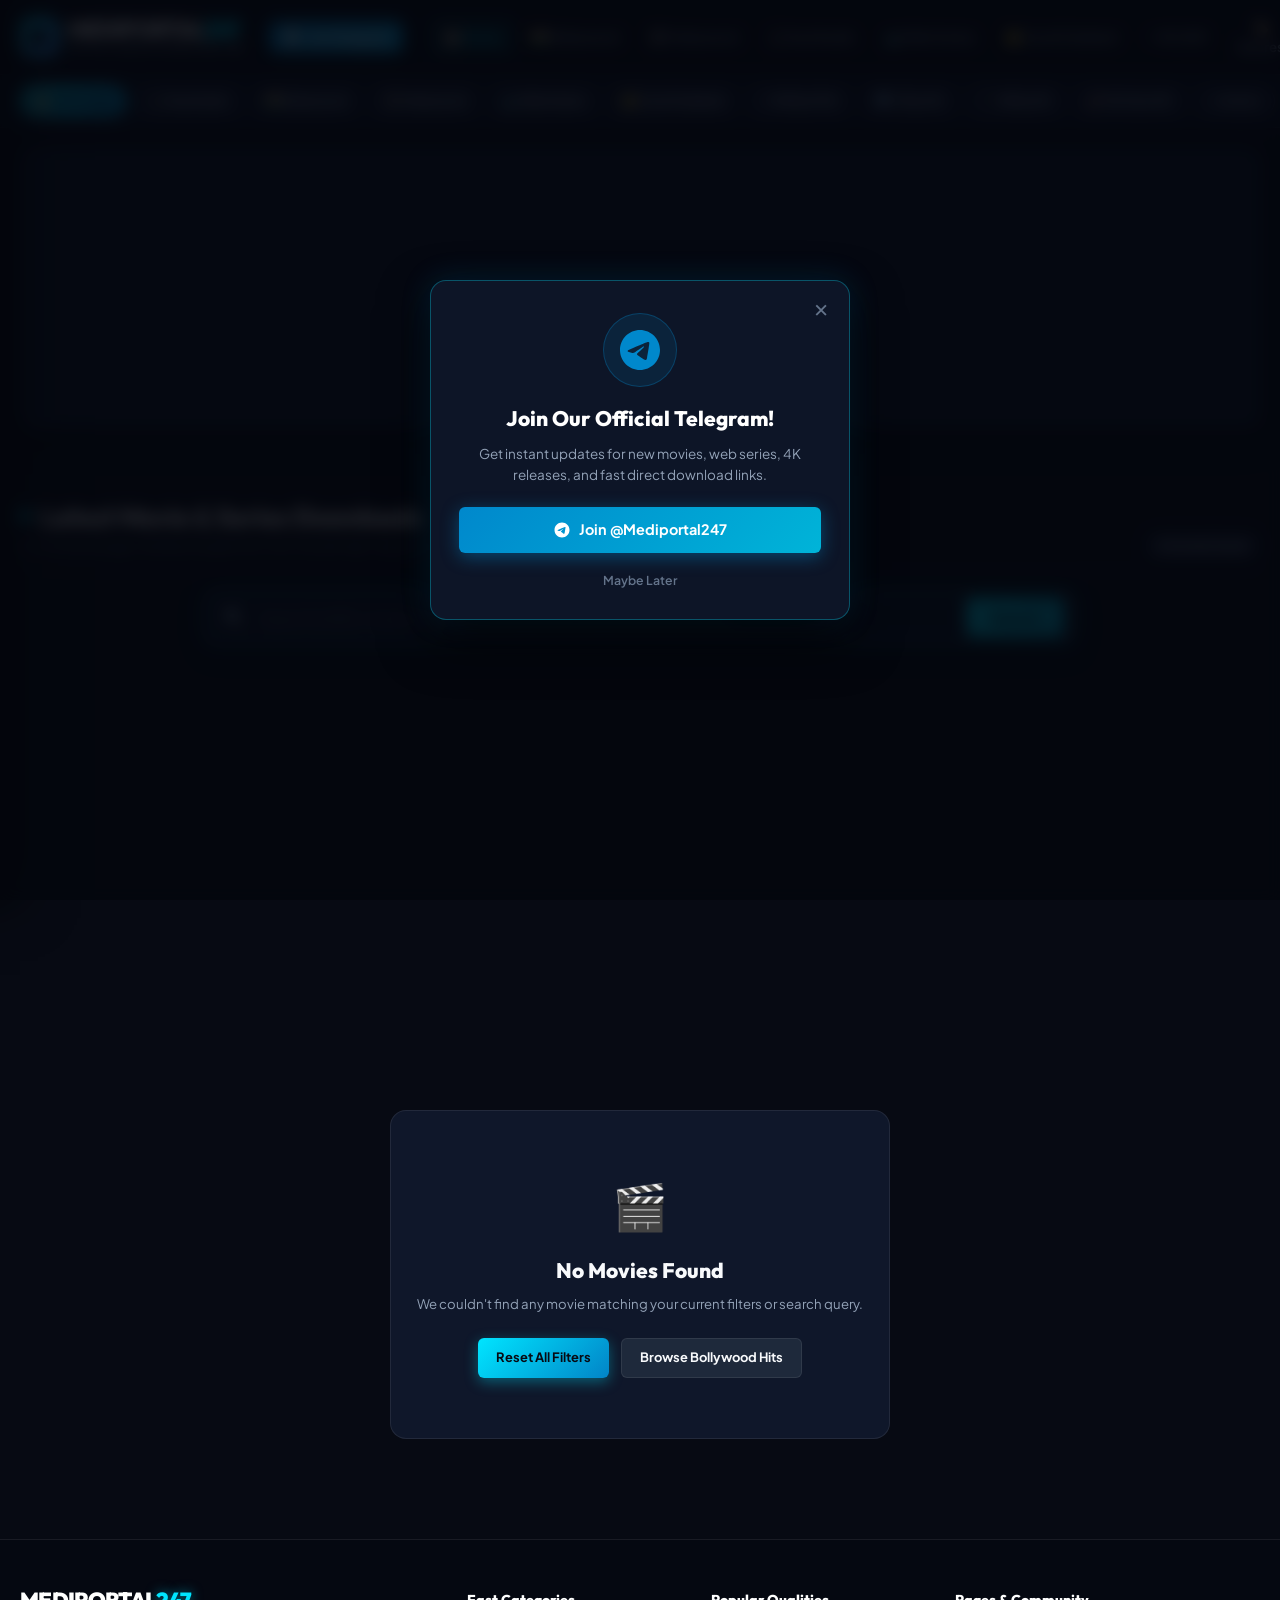
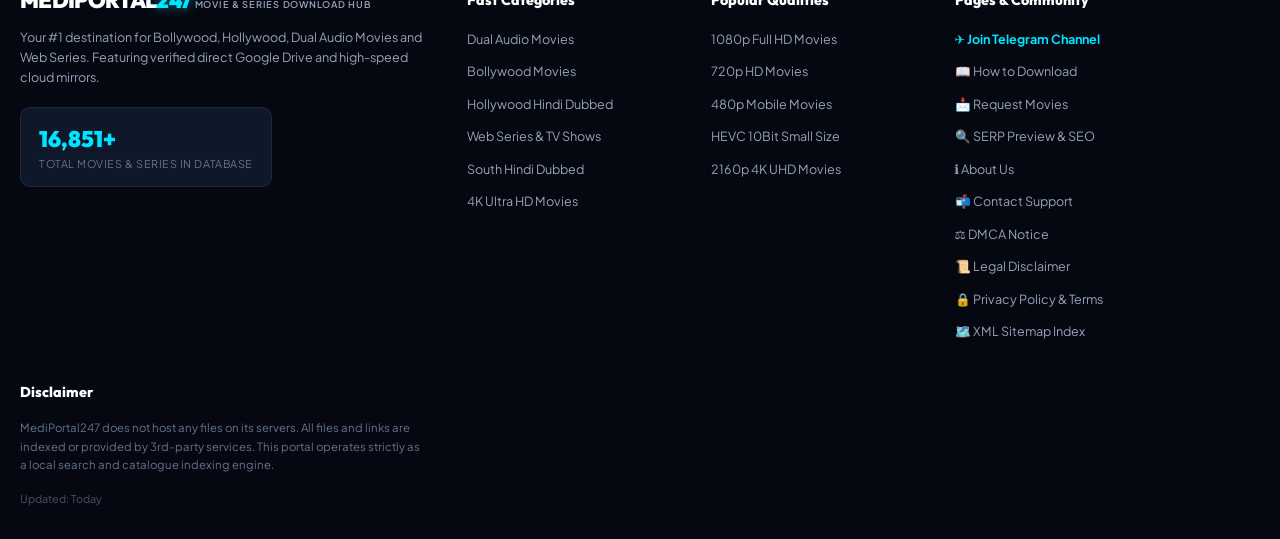
==== commit 38dd43e2: "Add Telegram button, first-visit popup, clean homepage search, and complete 16,851 movie sitemap ind" ====
--- a/public/index.html
+++ b/public/index.html
@@ -10,27 +10,27 @@
   <meta name="title" content="MediPortal247 — Download Bollywood, Hollywood &amp; Dual Audio Movies">
   <meta name="description" content="Download Bollywood, Hollywood, Dual Audio Movies and Web Series in 480p, 720p, 1080p and 4K Ultra HD. Fast Google Drive &amp; Cloud download links.">
   <meta name="robots" content="index, follow, max-image-preview:large, max-snippet:-1, max-video-preview:-1">
-  <link rel="canonical" href="http://localhost/">
+  <link rel="canonical" href="https://mediportal247.online/">
 
   <!-- Open Graph / Facebook -->
   <meta property="og:type" content="website">
-  <meta property="og:url" content="http://localhost/">
+  <meta property="og:url" content="https://mediportal247.online/">
   <meta property="og:title" content="MediPortal247 — Download Bollywood, Hollywood &amp; Dual Audio Movies">
   <meta property="og:description" content="Download Bollywood, Hollywood, Dual Audio Movies and Web Series in 480p, 720p, 1080p and 4K Ultra HD. Fast Google Drive &amp; Cloud download links.">
-  <meta property="og:image" content="http://localhost/static/og-banner.png">
+  <meta property="og:image" content="https://mediportal247.online/static/og-banner.png">
   <meta property="og:site_name" content="MediPortal247">
 
   <!-- Twitter / X -->
   <meta property="twitter:card" content="summary_large_image">
-  <meta property="twitter:url" content="http://localhost/">
+  <meta property="twitter:url" content="https://mediportal247.online/">
   <meta property="twitter:title" content="MediPortal247 — Download Bollywood, Hollywood &amp; Dual Audio Movies">
   <meta property="twitter:description" content="Download Bollywood, Hollywood, Dual Audio Movies and Web Series in 480p, 720p, 1080p and 4K Ultra HD. Fast Google Drive &amp; Cloud download links.">
-  <meta property="twitter:image" content="http://localhost/static/og-banner.png">
+  <meta property="twitter:image" content="https://mediportal247.online/static/og-banner.png">
 
   <!-- JSON-LD Structured Data for Google SERP Rich Snippets -->
   
   <script type="application/ld+json">
-    {"@context": "https://schema.org", "@graph": [{"@type": "WebSite", "name": "MediPortal247", "potentialAction": {"@type": "SearchAction", "query-input": "required name=search_term_string", "target": "http://localhost/?q={search_term_string}"}, "url": "http://localhost"}, {"@type": "BreadcrumbList", "itemListElement": [{"@type": "ListItem", "item": "http://localhost", "name": "Home", "position": 1}]}]}
+    {"@context": "https://schema.org", "@graph": [{"@type": "WebSite", "name": "MediPortal247", "potentialAction": {"@type": "SearchAction", "query-input": "required name=search_term_string", "target": "https://mediportal247.online/?q={search_term_string}"}, "url": "https://mediportal247.online"}, {"@type": "BreadcrumbList", "itemListElement": [{"@type": "ListItem", "item": "https://mediportal247.online", "name": "Home", "position": 1}]}]}
   </script>
   
 
@@ -69,6 +69,12 @@
         </div>
       </a>
 
+      <!-- Telegram Header Button (Right side of Logo/Name) -->
+      <a class="tg-header-btn" href="https://t.me/Mediportal247" target="_blank" rel="noopener noreferrer" title="Join our Official Telegram Channel">
+        <svg viewBox="0 0 24 24" width="16" height="16" fill="currentColor"><path d="M12 2C6.48 2 2 6.48 2 12s4.48 10 10 10 10-4.48 10-10S17.52 2 12 2zm4.64 6.8c-.15 1.58-.8 5.42-1.13 7.19-.14.75-.42 1-.68 1.03-.58.05-1.02-.38-1.58-.75-.88-.58-1.38-.94-2.23-1.5-.99-.65-.35-1.01.22-1.59.15-.15 2.71-2.48 2.76-2.69a.2.2 0 00-.05-.18c-.06-.05-.14-.03-.21-.02-.09.02-1.49.95-4.22 2.79-.4.27-.76.41-1.08.4-.36-.01-1.04-.2-1.55-.37-.63-.2-1.12-.31-1.08-.66.02-.18.27-.36.74-.55 2.92-1.27 4.86-2.11 5.83-2.51 2.78-1.16 3.35-1.36 3.73-1.36.08 0 .27.02.39.12.1.08.13.19.14.27-.01.06.01.24 0 .38z"/></svg>
+        <span>Join Telegram</span>
+      </a>
+
       <!-- Desktop Navigation Bar -->
       <nav class="desktop-nav" aria-label="Primary navigation">
         <a class="nav-link" href="/" data-category="all">🏠 Home</a>
@@ -159,6 +165,23 @@
     </div>
   </header>
 
+  <!-- Telegram Join Popup Modal -->
+  <div class="tg-popup-overlay" id="tg-popup-overlay" hidden>
+    <div class="tg-popup-content">
+      <button class="tg-popup-close" id="tg-popup-close" type="button" aria-label="Close Telegram pop-up">✕</button>
+      <div class="tg-popup-icon">
+        <svg viewBox="0 0 24 24" width="48" height="48" fill="#0088cc"><path d="M12 2C6.48 2 2 6.48 2 12s4.48 10 10 10 10-4.48 10-10S17.52 2 12 2zm4.64 6.8c-.15 1.58-.8 5.42-1.13 7.19-.14.75-.42 1-.68 1.03-.58.05-1.02-.38-1.58-.75-.88-.58-1.38-.94-2.23-1.5-.99-.65-.35-1.01.22-1.59.15-.15 2.71-2.48 2.76-2.69a.2.2 0 00-.05-.18c-.06-.05-.14-.03-.21-.02-.09.02-1.49.95-4.22 2.79-.4.27-.76.41-1.08.4-.36-.01-1.04-.2-1.55-.37-.63-.2-1.12-.31-1.08-.66.02-.18.27-.36.74-.55 2.92-1.27 4.86-2.11 5.83-2.51 2.78-1.16 3.35-1.36 3.73-1.36.08 0 .27.02.39.12.1.08.13.19.14.27-.01.06.01.24 0 .38z"/></svg>
+      </div>
+      <h3 class="tg-popup-title">Join Our Official Telegram!</h3>
+      <p class="tg-popup-desc">Get instant updates for new movies, web series, 4K releases, and fast direct download links.</p>
+      <a class="tg-popup-btn" href="https://t.me/Mediportal247" target="_blank" rel="noopener noreferrer">
+        <svg viewBox="0 0 24 24" width="18" height="18" fill="currentColor"><path d="M12 2C6.48 2 2 6.48 2 12s4.48 10 10 10 10-4.48 10-10S17.52 2 12 2zm4.64 6.8c-.15 1.58-.8 5.42-1.13 7.19-.14.75-.42 1-.68 1.03-.58.05-1.02-.38-1.58-.75-.88-.58-1.38-.94-2.23-1.5-.99-.65-.35-1.01.22-1.59.15-.15 2.71-2.48 2.76-2.69a.2.2 0 00-.05-.18c-.06-.05-.14-.03-.21-.02-.09.02-1.49.95-4.22 2.79-.4.27-.76.41-1.08.4-.36-.01-1.04-.2-1.55-.37-.63-.2-1.12-.31-1.08-.66.02-.18.27-.36.74-.55 2.92-1.27 4.86-2.11 5.83-2.51 2.78-1.16 3.35-1.36 3.73-1.36.08 0 .27.02.39.12.1.08.13.19.14.27-.01.06.01.24 0 .38z"/></svg>
+        <span>Join @Mediportal247</span>
+      </a>
+      <button class="tg-popup-dismiss" id="tg-popup-dismiss" type="button">Maybe Later</button>
+    </div>
+  </div>
+
   <!-- Mobile Drawer Menu -->
   <div class="mobile-drawer" id="mobile-drawer" aria-hidden="true">
     <div class="drawer-header">
@@ -168,6 +191,12 @@
       <button class="drawer-close" id="drawer-close" type="button" aria-label="Close menu">✕</button>
     </div>
     <div class="drawer-content">
+      <div class="drawer-section">
+        <a class="drawer-tg-btn" href="https://t.me/Mediportal247" target="_blank" rel="noopener noreferrer">
+          <svg viewBox="0 0 24 24" width="18" height="18" fill="currentColor"><path d="M12 2C6.48 2 2 6.48 2 12s4.48 10 10 10 10-4.48 10-10S17.52 2 12 2zm4.64 6.8c-.15 1.58-.8 5.42-1.13 7.19-.14.75-.42 1-.68 1.03-.58.05-1.02-.38-1.58-.75-.88-.58-1.38-.94-2.23-1.5-.99-.65-.35-1.01.22-1.59.15-.15 2.71-2.48 2.76-2.69a.2.2 0 00-.05-.18c-.06-.05-.14-.03-.21-.02-.09.02-1.49.95-4.22 2.79-.4.27-.76.41-1.08.4-.36-.01-1.04-.2-1.55-.37-.63-.2-1.12-.31-1.08-.66.02-.18.27-.36.74-.55 2.92-1.27 4.86-2.11 5.83-2.51 2.78-1.16 3.35-1.36 3.73-1.36.08 0 .27.02.39.12.1.08.13.19.14.27-.01.06.01.24 0 .38z"/></svg>
+          <span>Join Official Telegram Channel</span>
+        </a>
+      </div>
       <div class="drawer-section">
         <p class="drawer-heading">ESSENTIAL PAGES</p>
         <div class="drawer-nav">
@@ -267,104 +296,37 @@
     </div>
   </div>
 
-  <!-- Advanced Filter & Search Toolbar -->
-  <div class="filter-toolbar" id="filter-toolbar">
-    <div class="toolbar-grid">
-      <!-- Keyword Search -->
-      <div class="filter-field search-field">
-        <label for="filter-search-input" class="field-label">Quick Search</label>
-        <div class="input-wrap">
-          <span class="input-icon">🔍</span>
-          <input id="filter-search-input" type="search" placeholder="Type title, actor, director…" autocomplete="off">
-        </div>
-      </div>
-
-      <!-- Category Selector -->
-      <div class="filter-field">
-        <label for="category-select" class="field-label">Category</label>
-        <select id="category-select">
-          <option value="all">All Categories</option>
-          <option value="dual-audio">Dual Audio [Hindi-Eng]</option>
-          <option value="bollywood">Bollywood (Hindi)</option>
-          <option value="hollywood">Hollywood (English)</option>
-          <option value="web-series">Web Series / TV Shows</option>
-          <option value="south-dubbed">South Hindi Dubbed</option>
-          <option value="4k">4K Ultra HD</option>
-        </select>
-      </div>
-
-      <!-- Language Selector -->
-      <div class="filter-field">
-        <label for="language-select" class="field-label">Language / Audio</label>
-        <select id="language-select">
-          <option value="">All Languages</option>
-        </select>
-      </div>
-
-      <!-- Genre Selector -->
-      <div class="filter-field">
-        <label for="genre-select" class="field-label">Genre</label>
-        <select id="genre-select">
-          <option value="">All Genres</option>
-        </select>
-      </div>
-
-      <!-- Quality Selector -->
-      <div class="filter-field">
-        <label for="quality-select" class="field-label">Quality</label>
-        <select id="quality-select">
-          <option value="">All Qualities</option>
-          <option value="480p">480p SD (Mobile)</option>
-          <option value="720p">720p HD</option>
-          <option value="1080p">1080p Full HD</option>
-          <option value="2160p">2160p 4K UHD</option>
-          <option value="hevc">HEVC / 10Bit</option>
-        </select>
-      </div>
-
-      <!-- Release Year Selector -->
-      <div class="filter-field">
-        <label for="year-select" class="field-label">Release Year</label>
-        <select id="year-select">
-          <option value="">All Years</option>
-          <option value="2026">2026</option>
-          <option value="2025">2025</option>
-          <option value="2024">2024</option>
-          <option value="2023">2023</option>
-          <option value="2022">2022</option>
-          <option value="2021">2021</option>
-          <option value="2020">2020</option>
-          <option value="2010s">2010–2019</option>
-          <option value="2000s">2000–2009</option>
-          <option value="1990s">1990–1999</option>
-          <option value="classic">Classics (&lt; 1990)</option>
-        </select>
-      </div>
-
-      <!-- Sort Selector -->
-      <div class="filter-field">
-        <label for="sort-select" class="field-label">Sort By</label>
-        <select id="sort-select">
-          <option value="newest">Recent &amp; Top Rated (Featured)</option>
-          <option value="rating">Top IMDb Rating ★</option>
-          <option value="year">Release Year (Newest)</option>
-          <option value="title">Title (A to Z)</option>
-        </select>
-      </div>
-
-      <!-- Reset Button -->
-      <div class="filter-field button-field">
-        <button class="reset-filters-btn" id="reset-filters-btn" type="button">
-          <span>↻</span> Reset Filters
-        </button>
-      </div>
-    </div>
-
-    <!-- Active Filter Tags Row -->
-    <div class="active-tags-row" id="active-tags-row" hidden>
-      <span class="active-tags-label">Active Filters:</span>
-      <div class="tags-container" id="tags-container"></div>
-      <button class="clear-all-tags-btn" id="clear-all-tags-btn" type="button">Clear All</button>
+  <!-- Quick Search Section (VegaMovies / BollyFlix Style) -->
+  <div class="home-search-section">
+    <div class="home-search-wrap">
+      <form class="home-search-form" id="home-search-form" action="/" method="get">
+        <span class="home-search-icon">🔍</span>
+        <input
+          id="filter-search-input"
+          name="q"
+          type="search"
+          placeholder="Search 16,850+ movies, web series, Bollywood, Hollywood, Dual Audio…"
+          autocomplete="off"
+          spellcheck="false"
+          aria-label="Search movies catalog"
+        >
+        <button class="home-search-submit" type="submit">Search</button>
+      </form>
+    </div>
+
+    <!-- Hidden Filter inputs to maintain JS compatibility without cluttering UI -->
+    <div style="display: none;" id="hidden-filter-controls">
+      <select id="category-select"><option value="all">All</option></select>
+      <select id="language-select"><option value="">All</option></select>
+      <select id="genre-select"><option value="">All</option></select>
+      <select id="quality-select"><option value="">All</option></select>
+      <select id="year-select"><option value="">All</option></select>
+      <select id="sort-select"><option value="newest">Newest</option></select>
+      <button id="reset-filters-btn" type="button"></button>
+      <div id="active-tags-row" hidden>
+        <div id="tags-container"></div>
+        <button id="clear-all-tags-btn" type="button"></button>
+      </div>
     </div>
   </div>
 
@@ -442,7 +404,7 @@
           <div class="modal-poster-wrap">
             <img id="modal-poster-img" src="" alt="Movie Poster" loading="eager">
           </div>
-          <a href="#download-section" class="jump-download-btn">
+          <a href="#download-section" class="jump-download-btn" id="jump-download-btn">
             <span>📥 Jump to Download Links</span>
           </a>
         </div>
@@ -584,8 +546,9 @@
       </div>
 
       <div class="footer-col">
-        <h3 class="footer-heading">Pages &amp; Legal</h3>
+        <h3 class="footer-heading">Pages &amp; Community</h3>
         <ul class="footer-links">
+          <li><a href="https://t.me/Mediportal247" target="_blank" rel="noopener noreferrer" style="color: #00e5ff; font-weight: 700;">✈️ Join Telegram Channel</a></li>
           <li><a href="/how-to-download">📖 How to Download</a></li>
           <li><a href="/request-movies">📩 Request Movies</a></li>
           <li><a href="/serp-preview">🔍 SERP Preview &amp; SEO</a></li>
--- a/static/style.css
+++ b/static/style.css
@@ -3259,3 +3259,257 @@
   margin: 0;
 }
 
+
+/* ==========================================================================
+   TELEGRAM BUTTONS, POPUP MODAL & CLEAN SEARCH SECTION
+   ========================================================================== */
+
+/* Topbar Header Telegram Button (Right of Logo / Name) */
+.tg-header-btn {
+  display: inline-flex;
+  align-items: center;
+  gap: 7px;
+  background: linear-gradient(135deg, #0088cc 0%, #00a8e8 100%);
+  color: #ffffff !important;
+  font-size: 0.82rem;
+  font-weight: 700;
+  padding: 6px 14px;
+  border-radius: var(--radius-sm);
+  text-decoration: none;
+  margin-left: 6px;
+  box-shadow: 0 0 14px rgba(0, 136, 204, 0.4);
+  transition: all var(--transition-fast);
+  white-space: nowrap;
+  flex-shrink: 0;
+}
+
+.tg-header-btn:hover {
+  background: linear-gradient(135deg, #0099e6 0%, #00bfff 100%);
+  transform: translateY(-1px);
+  box-shadow: 0 0 20px rgba(0, 136, 204, 0.65);
+  color: #ffffff !important;
+}
+
+/* Mobile Drawer Telegram Button */
+.drawer-tg-btn {
+  display: flex;
+  align-items: center;
+  justify-content: center;
+  gap: 8px;
+  background: linear-gradient(135deg, #0088cc 0%, #00a8e8 100%);
+  color: #fff !important;
+  font-size: 0.88rem;
+  font-weight: 700;
+  padding: 10px 16px;
+  border-radius: var(--radius-sm);
+  text-decoration: none;
+  box-shadow: 0 4px 15px rgba(0, 136, 204, 0.3);
+}
+
+/* Telegram Popup Modal */
+.tg-popup-overlay {
+  position: fixed;
+  inset: 0;
+  background: rgba(4, 7, 14, 0.85);
+  backdrop-filter: blur(8px);
+  -webkit-backdrop-filter: blur(8px);
+  z-index: 99999;
+  display: flex;
+  align-items: center;
+  justify-content: center;
+  padding: 20px;
+  opacity: 0;
+  visibility: hidden;
+  transition: opacity 0.25s ease, visibility 0.25s ease;
+}
+
+.tg-popup-overlay.tg-popup-visible {
+  opacity: 1;
+  visibility: visible;
+}
+
+.tg-popup-content {
+  background: #0d1527;
+  border: 1px solid rgba(0, 229, 255, 0.3);
+  border-radius: var(--radius-lg);
+  box-shadow: 0 20px 50px rgba(0, 0, 0, 0.7), 0 0 30px rgba(0, 136, 204, 0.2);
+  max-width: 420px;
+  width: 100%;
+  padding: 32px 28px 24px;
+  text-align: center;
+  position: relative;
+  transform: scale(0.92);
+  transition: transform 0.25s cubic-bezier(0.16, 1, 0.3, 1);
+}
+
+.tg-popup-overlay.tg-popup-visible .tg-popup-content {
+  transform: scale(1);
+}
+
+.tg-popup-close {
+  position: absolute;
+  top: 14px;
+  right: 14px;
+  background: transparent;
+  border: none;
+  color: var(--text-dim);
+  font-size: 1.25rem;
+  line-height: 1;
+  cursor: pointer;
+  padding: 6px;
+  border-radius: 50%;
+  transition: color var(--transition-fast);
+}
+
+.tg-popup-close:hover {
+  color: #fff;
+}
+
+.tg-popup-icon {
+  margin-bottom: 16px;
+  display: inline-flex;
+  padding: 12px;
+  border-radius: 50%;
+  background: rgba(0, 136, 204, 0.12);
+  border: 1px solid rgba(0, 136, 204, 0.3);
+}
+
+.tg-popup-title {
+  font-family: var(--font-display);
+  font-size: 1.4rem;
+  font-weight: 800;
+  color: #ffffff;
+  margin-bottom: 10px;
+}
+
+.tg-popup-desc {
+  font-size: 0.9rem;
+  color: var(--text-muted);
+  line-height: 1.5;
+  margin-bottom: 22px;
+}
+
+.tg-popup-btn {
+  display: flex;
+  align-items: center;
+  justify-content: center;
+  gap: 8px;
+  width: 100%;
+  background: linear-gradient(135deg, #0088cc 0%, #00b4d8 100%);
+  color: #ffffff !important;
+  font-size: 0.96rem;
+  font-weight: 700;
+  padding: 12px 20px;
+  border-radius: var(--radius-sm);
+  text-decoration: none;
+  box-shadow: 0 4px 18px rgba(0, 136, 204, 0.45);
+  transition: all var(--transition-fast);
+  margin-bottom: 12px;
+}
+
+.tg-popup-btn:hover {
+  background: linear-gradient(135deg, #0099e6 0%, #00c2ea 100%);
+  box-shadow: 0 6px 24px rgba(0, 136, 204, 0.65);
+  transform: translateY(-1px);
+}
+
+.tg-popup-dismiss {
+  background: transparent;
+  border: none;
+  color: var(--text-dim);
+  font-size: 0.82rem;
+  font-weight: 600;
+  cursor: pointer;
+  padding: 6px 12px;
+  transition: color var(--transition-fast);
+}
+
+.tg-popup-dismiss:hover {
+  color: #cbd5e1;
+}
+
+/* Home Clean Search Bar (VegaMovies / BollyFlix Hero Style) */
+.home-search-section {
+  max-width: 900px;
+  margin: 10px auto 26px auto;
+  padding: 0 16px;
+  width: 100%;
+}
+
+.home-search-wrap {
+  width: 100%;
+}
+
+.home-search-form {
+  display: flex;
+  align-items: center;
+  background: #0d1527;
+  border: 2px solid rgba(0, 229, 255, 0.35);
+  border-radius: var(--radius-md);
+  padding: 5px 8px 5px 16px;
+  box-shadow: 0 8px 25px rgba(0, 0, 0, 0.4), 0 0 20px rgba(0, 229, 255, 0.15);
+  transition: border-color var(--transition-fast), box-shadow var(--transition-fast);
+}
+
+.home-search-form:focus-within {
+  border-color: var(--accent-cyan);
+  box-shadow: 0 8px 30px rgba(0, 0, 0, 0.5), 0 0 28px rgba(0, 229, 255, 0.3);
+}
+
+.home-search-icon {
+  font-size: 1.15rem;
+  margin-right: 10px;
+  color: var(--text-dim);
+  flex-shrink: 0;
+}
+
+.home-search-form input {
+  flex: 1;
+  background: transparent;
+  border: none;
+  outline: none;
+  color: #fff;
+  font-size: 1.05rem;
+  padding: 8px 4px;
+}
+
+.home-search-form input::placeholder {
+  color: #64748b;
+  font-size: 0.95rem;
+}
+
+.home-search-submit {
+  background: linear-gradient(135deg, #00e5ff 0%, #00b4d8 100%);
+  color: #070a13;
+  font-weight: 800;
+  font-size: 0.95rem;
+  border: none;
+  padding: 9px 24px;
+  border-radius: var(--radius-sm);
+  cursor: pointer;
+  transition: all var(--transition-fast);
+  flex-shrink: 0;
+}
+
+.home-search-submit:hover {
+  background: #00f0ff;
+  box-shadow: 0 0 16px rgba(0, 229, 255, 0.5);
+  transform: translateY(-1px);
+}
+
+@media (max-width: 640px) {
+  .tg-header-btn span {
+    display: none;
+  }
+  .tg-header-btn {
+    padding: 6px 8px;
+    margin-left: 2px;
+  }
+  .home-search-submit {
+    padding: 8px 14px;
+    font-size: 0.88rem;
+  }
+  .home-search-form input::placeholder {
+    font-size: 0.82rem;
+  }
+}
